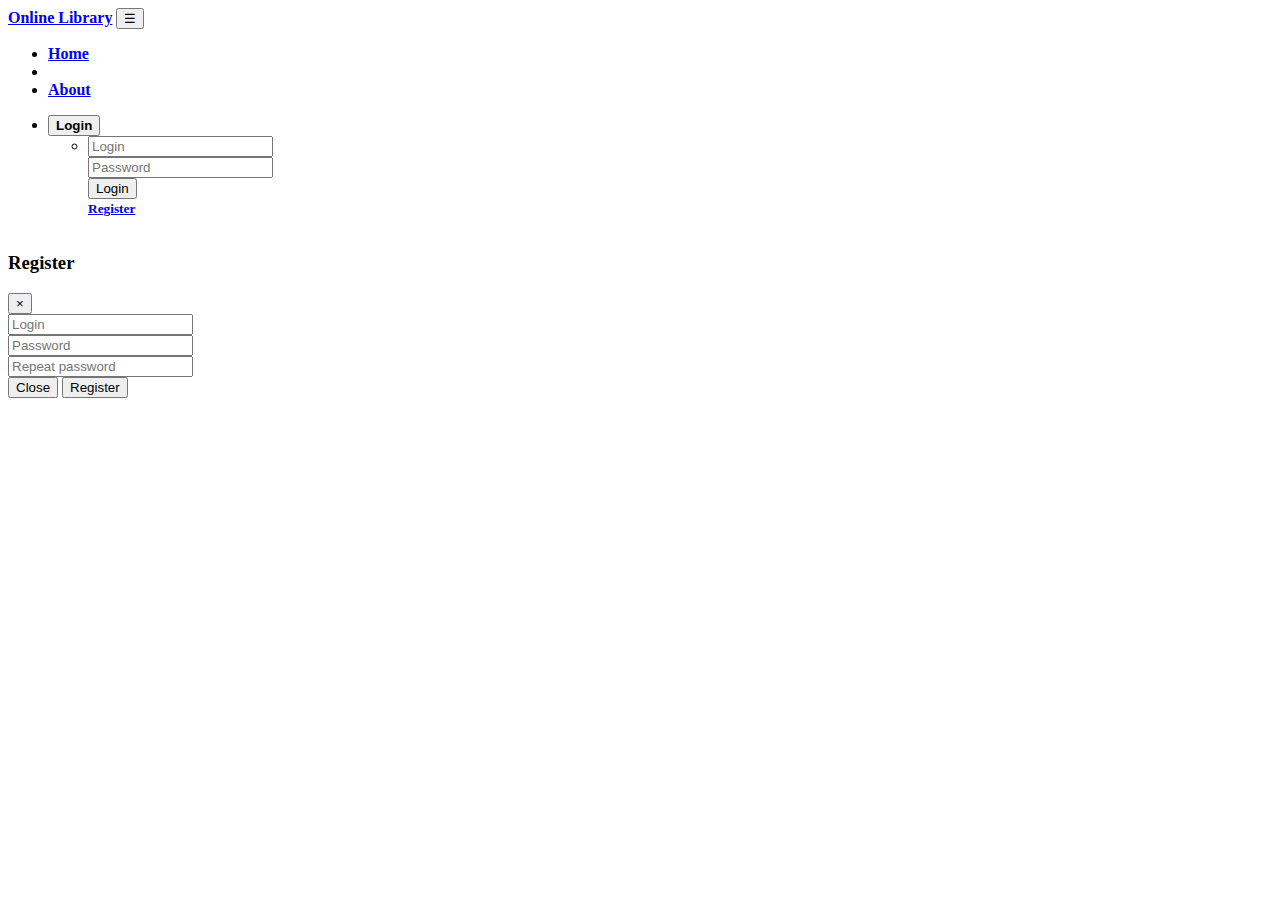
==== client/index.html @ 4fcbd122 "0.35" ====
<!DOCTYPE html>
<html>

<head>
  <meta http-equiv="Content-Type" content="text/html; charset=UTF-8">
  <link rel="stylesheet" href="/css/bootstrap4.min.css">
  <!-- <link rel="stylesheet" href="/css/fontawesome.min.css"> -->
  <link rel="stylesheet" href="https://use.fontawesome.com/releases/v5.5.0/css/all.css" integrity="sha384-B4dIYHKNBt8Bc12p+WXckhzcICo0wtJAoU8YZTY5qE0Id1GSseTk6S+L3BlXeVIU"
    crossorigin="anonymous">
  <link href="https://fonts.googleapis.com/css?family=Roboto" rel="stylesheet">
  <link href="/css/styles.css" rel="stylesheet">

</head>

<body aria-busy="true">

  <nav class="navbar navbar-expand-lg navbar-light fixed-top navbar-toggleable-sm" id="shownav" role="navigation" style="margin-bottom : 35px; font-weight: bolder;">
    <div class="container">
      <a class="navbar-brand" href="/index.html">Online Library</a>
      <button class="navbar-toggler float-right hidden-md-up" type="button" data-toggle="collapse" data-target="#exCollapsingNavbar">☰
      </button>
      <div class="collapse navbar-collapse" id="exCollapsingNavbar">
        <ul class="nav navbar-nav">
          <li class="nav-item"><a href="/index.html" class="nav-link">Home</a></li>
          <li class="nav-item"><a href="#" class="nav-link" id="ordersLink">Orders</a></li>
          <li class="nav-item"><a href="/about.html" class="nav-link">About</a></li>
        </ul>
        <ul class="nav navbar-nav flex-row justify-content-between ml-auto">
          <li class="nav-item order-2 order-md-1" id="logOutButton">
            <button type="button" class="btn btn-primary btn-block" style="font-weight: bolder">Log out</button>
          </li>
          <li class="dropdown order-1" id="showLoginDropdown">
            <button type="button" id="dropdownMenu1" data-toggle="dropdown" class="btn btn-outline-secondary dropdown-toggle"
              style="font-weight: bolder">Login
              <span class="caret"></span></button>
            <ul class="dropdown-menu dropdown-menu-right mt-2" aria-labelledby="dropdownMenu1">
              <li class="px-3 py-2">
                <form class="form" role="form" id="signInForm">
                  <div class="form-group">
                    <input id="loginInput" placeholder="Login" class="form-control form-control-sm" type="text"
                      required="">
                  </div>
                  <div class="form-group">
                    <input id="passwordInput" placeholder="Password" class="form-control form-control-sm" type="password"
                      required="">
                  </div>
                  <div class="form-group">
                    <button type="submit" class="btn btn-primary btn-block">Login</button>
                  </div>
                  <div class="form-group text-center">
                    <small><a href="#" data-toggle="modal" data-target="#modalPassword">Register</a></small>
                  </div>
                </form>
              </li>
            </ul>
          </li>
        </ul>
      </div>
    </div>
  </nav>

  <div id="modalPassword" class="modal fade" tabindex="-1" role="dialog" aria-labelledby="myModalLabel" aria-hidden="true">
    <div class="modal-dialog">
      <div class="modal-content">
        <div class="modal-header">
          <h3>Register</h3>
          <button type="button" class="close font-weight-light" data-dismiss="modal" aria-hidden="true">×</button>
        </div>
        <div class="modal-body">
          <form class="form" role="form" id="signUpForm">
            <div class="form-group">
              <input id="loginInputReg" placeholder="Login" class="form-control form-control-sm" type="text" required="">
            </div>
            <div class="form-group">
              <input id="passwordInputReg" placeholder="Password" class="form-control form-control-sm" type="password"
                required="">
            </div>
            <div class="form-group">
              <input id="passwordInputAgain" placeholder="Repeat password" class="form-control form-control-sm" type="password"
                required="">
            </div>
            <div class="modal-footer">
              <button class="btn" data-dismiss="modal" aria-hidden="true">Close</button>
              <button type="submit" class="btn btn-primary">Register</button>
            </div>
          </form>
        </div>

      </div>
    </div>
  </div>

  <div class="container-fluid mt-3">
    <div style="margin-top: 60px;" id="books">
      <div class="card-deck">
      </div>
    </div>
  </div>


  <script src="js/jquery-3.3.1.min.js"></script>
  <script src="js/bootstrap4.min.js"></script>
  <script src="js/fontawesome.min.js"></script>
  <script src="js/global.js"></script>


  <script>
    $(window).scroll(function () {
      if ($(window).scrollTop() >= 50) {
        $('.navbar').css('background', 'rgba(183, 244, 247, 0.9)');
        $(".navbar").hover(function () {
          $(".navbar").addClass("dropdown:hover")
        });
      } else {
        $('.navbar').css('background', 'transparent');
      }
    });

    $(document).ready(function () {
      loadBook();
      let token = window.localStorage.getItem('auth_token');
      if (token) {
        $('#showLoginDropdown').attr("hidden", "true");
        $('#logOutButton').attr("display", "block");
        $('#ordersLink').attr("display", "block");
      } else {
        $('#ordersLink').attr("hidden", "false");
        $('#logOutButton').attr("hidden", "false");
      }
      $.ajaxSetup({
        headers: {
          'Authorization': 'Bearer ' + token
        }
      })

      $('#signInForm').submit(function (e) {
        e.preventDefault();
        signin();
      });

      $('#signUpForm').submit(function (e) {
        e.preventDefault();
        signup();
      });

      $('#logOutButton').on('click', function (e) {
        logout();
      })

    });

    function signin() {
      let user = {
        login: $('#loginInput').val(),
        password: $('#passwordInput').val()
      }
      console.log(user);

      $.ajax({
        url: serverURL + 'users/signin', // http://localhost:8080
        method: 'POST',
        data: JSON.stringify(user),
        contentType: 'application/json',
        complete: function (data) {
          if (data.status == 200) {
            console.log(data);
            window.localStorage.setItem('auth_token', data.responseJSON.token);
            $(location).attr('href', 'index.html')
          }
        }
      })

    }

    function signup() {
      if ($('#passwordInputReg').val() == $('#passwordInputAgain').val()) {
        let reguser = {
          login: $('#loginInputReg').val(),
          password: $('#passwordInputReg').val()
        }
        console.log(reguser);

        $.ajax({
          url: serverURL + 'users/signup',
          method: 'POST',
          data: JSON.stringify(reguser),
          contentType: 'application/json',
          complete: function (data) {
            if (data.status == 201) {
              alert('User created');
            }
          }
        })

      } else {
        alert('Wrong password')
      }
    }
  </script>

</body>

</html>
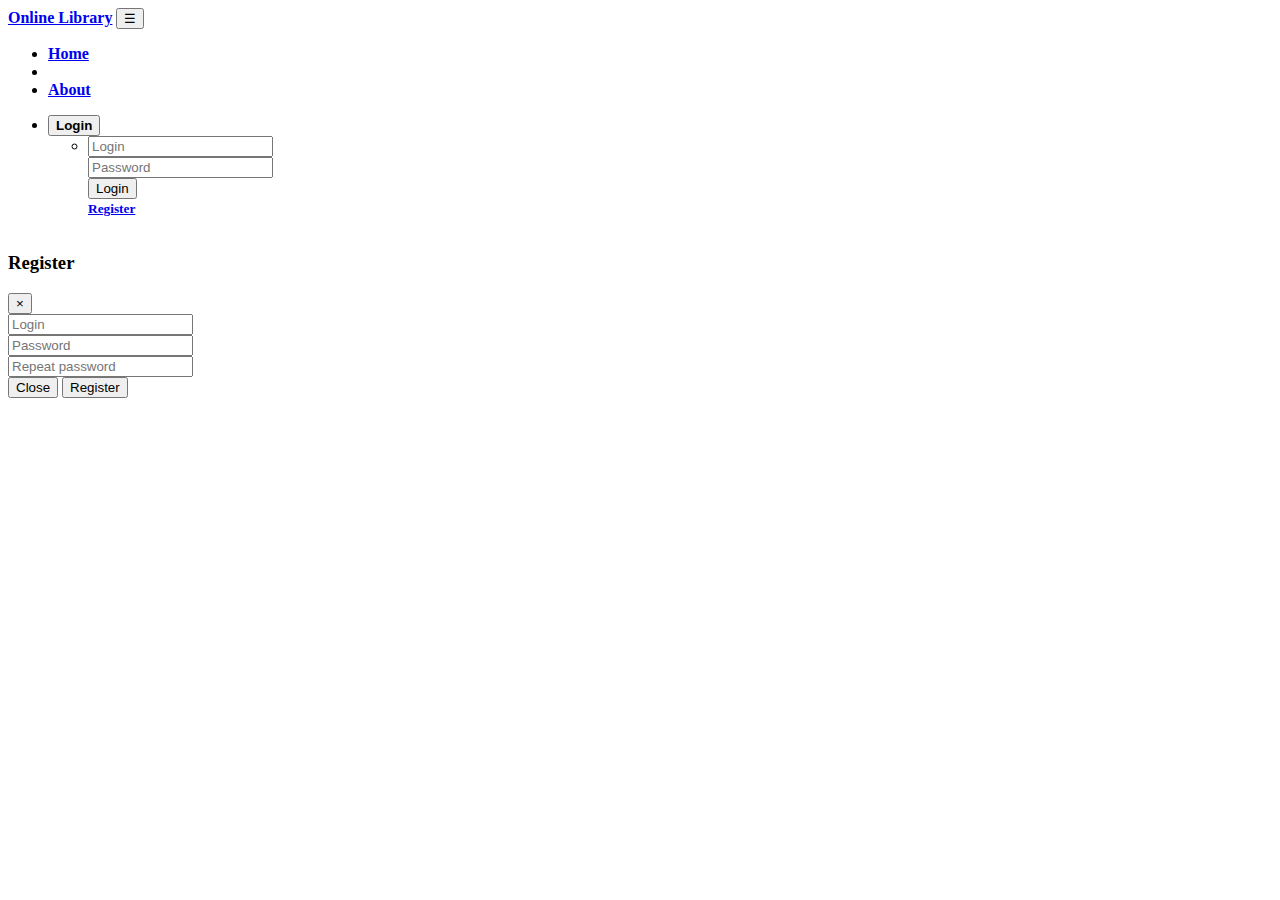
==== commit 256c703b: "0.36" ====
--- a/client/index.html
+++ b/client/index.html
@@ -188,6 +188,7 @@
           complete: function (data) {
             if (data.status == 201) {
               alert('User created');
+              $(location).attr('href', 'index.html')
             }
           }
         })
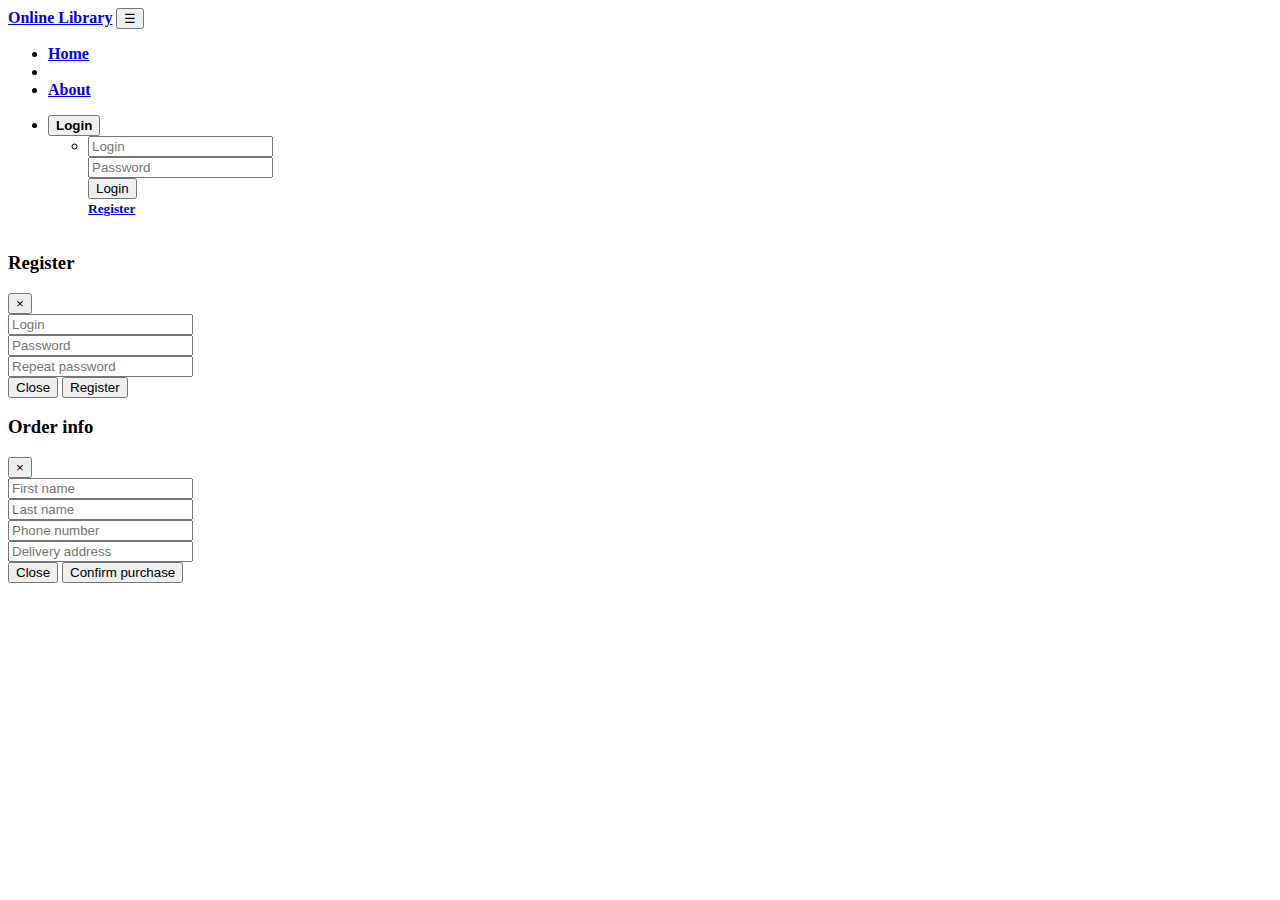
==== commit b4a1d4f9: "0.38" ====
--- a/client/index.html
+++ b/client/index.html
@@ -90,9 +90,46 @@
     </div>
   </div>
 
+  <div id="orderInfo" class="modal fade" tabindex="-1" role="dialog" aria-labelledby="myModalLabel" aria-hidden="true">
+    <div class="modal-dialog">
+      <div class="modal-content">
+        <div class="modal-header">
+          <h3>Order info</h3>
+          <button type="button" class="close font-weight-light" data-dismiss="modal" aria-hidden="true">×</button>
+        </div>
+        <div class="modal-body">
+          <form class="form" role="form" id="orderForm">
+            <div class="form-group">
+              <input id="firstNameInput" placeholder="First name" class="form-control form-control-sm" type="text"
+                required="">
+            </div>
+            <div class="form-group">
+              <input id="lastNameInput" placeholder="Last name" class="form-control form-control-sm" type="text"
+                required="">
+            </div>
+            <div class="form-group">
+              <input id="phoneNumberInput" placeholder="Phone number" class="form-control form-control-sm" type="tel"
+                required="">
+            </div>
+            <div class="form-group">
+              <input id="deliverPlaceInput" placeholder="Delivery address" class="form-control form-control-sm" type="text"
+                required="">
+            </div>
+            <div class="modal-footer">
+              <button class="btn" data-dismiss="modal" aria-hidden="true">Close</button>
+              <button type="submit" class="btn btn-primary">Confirm purchase</button>
+            </div>
+          </form>
+        </div>
+
+      </div>
+    </div>
+  </div>
+
   <div class="container-fluid mt-3">
     <div style="margin-top: 60px;" id="books">
       <div class="card-deck">
+
       </div>
     </div>
   </div>
@@ -120,6 +157,7 @@
       loadBook();
       let token = window.localStorage.getItem('auth_token');
       if (token) {
+        userLoginParsed = getLoginFromJwt(token);
         $('#showLoginDropdown').attr("hidden", "true");
         $('#logOutButton').attr("display", "block");
         $('#ordersLink').attr("display", "block");
@@ -127,11 +165,11 @@
         $('#ordersLink').attr("hidden", "false");
         $('#logOutButton').attr("hidden", "false");
       }
-      $.ajaxSetup({
-        headers: {
-          'Authorization': 'Bearer ' + token
-        }
-      })
+      // $.ajaxSetup({
+      //   headers: {
+      //     'Authorization': 'Bearer ' + token
+      //   }
+      // })
 
       $('#signInForm').submit(function (e) {
         e.preventDefault();
@@ -147,6 +185,17 @@
         logout();
       })
 
+      $('#orderForm button').on('click', function (e) {
+        e.preventDefault();
+        createOrder();
+      })
+
+      $(document).on('click', '#books > .card-deck a', function (e) {
+        let elementId = e.target.id;
+        let bookId = elementId.split('-')[1];
+        console.log(bookId);
+        globalBookId = bookId;
+      });
     });
 
     function signin() {
@@ -157,7 +206,7 @@
       console.log(user);
 
       $.ajax({
-        url: serverURL + 'users/signin', // http://localhost:8080
+        url: serverURL + 'auth/signin', // http://localhost:8080
         method: 'POST',
         data: JSON.stringify(user),
         contentType: 'application/json',
@@ -181,7 +230,7 @@
         console.log(reguser);
 
         $.ajax({
-          url: serverURL + 'users/signup',
+          url: serverURL + 'auth/signup',
           method: 'POST',
           data: JSON.stringify(reguser),
           contentType: 'application/json',
@@ -197,6 +246,35 @@
         alert('Wrong password')
       }
     }
+
+    function createOrder() {
+      let order = {
+        book: {
+          id: globalBookId
+        },
+        user: {
+          login: userLoginParsed
+        },
+        firstName: $('#firstNameInput').val(),
+        lastName: $('#lastNameInput').val(),
+        phoneNumber: $('#phoneNumberInput').val(),
+        deliveryAddress: $('#deliverPlaceInput').val()
+      }
+      console.log(order);
+
+      $.ajax({
+        url: serverURL + "order/",
+        method: 'POST',
+        contentType: 'application/json',
+        data: JSON.stringify(order),
+        complete: function (data) {
+          if (data.status == 201) {
+            alert('Order created');
+            //$(location).attr('href', 'index.html')
+          }
+        }
+      })
+    }
   </script>
 
 </body>
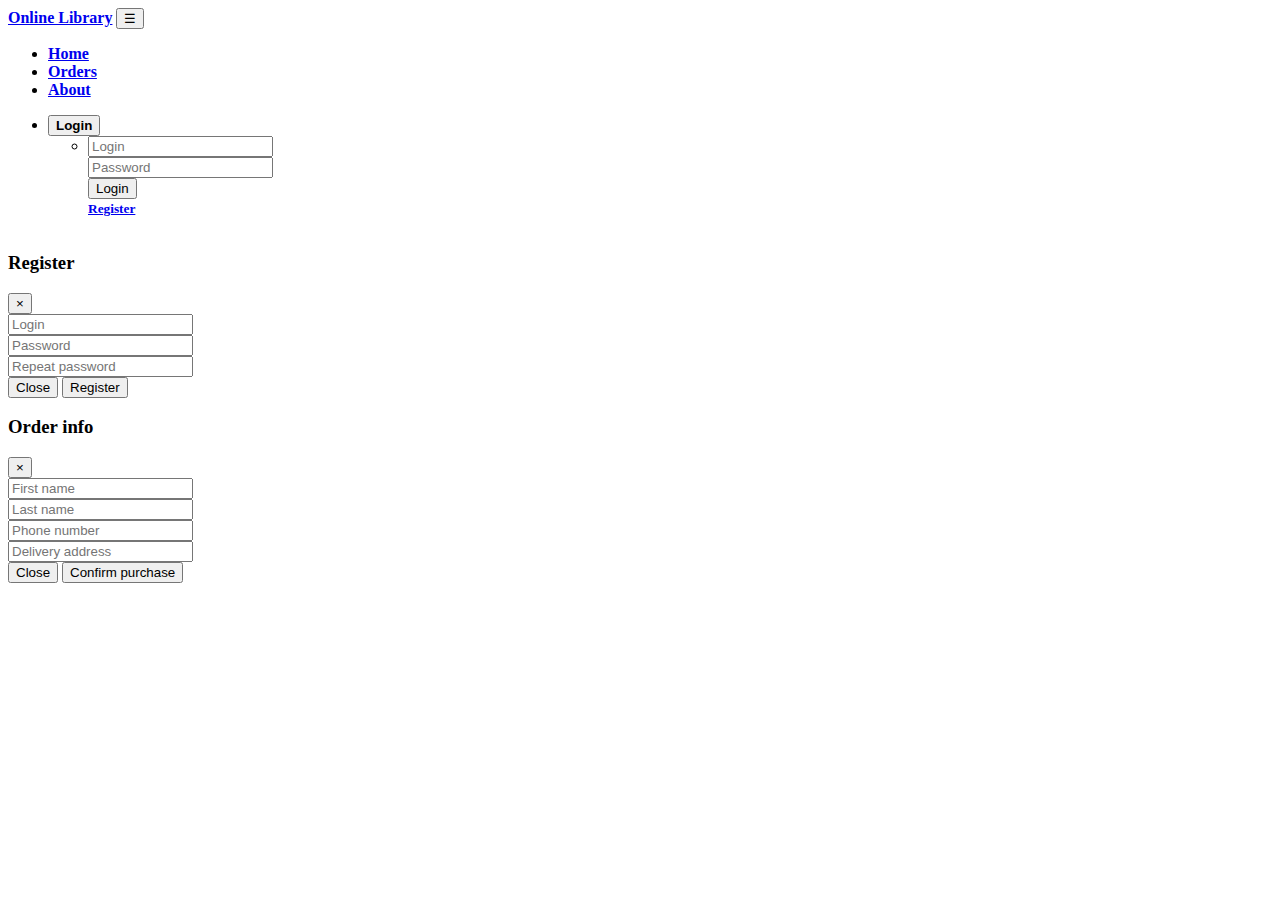
==== commit 15a84e76: "0.39" ====
--- a/client/index.html
+++ b/client/index.html
@@ -22,7 +22,7 @@
       <div class="collapse navbar-collapse" id="exCollapsingNavbar">
         <ul class="nav navbar-nav">
           <li class="nav-item"><a href="/index.html" class="nav-link">Home</a></li>
-          <li class="nav-item"><a href="#" class="nav-link" id="ordersLink">Orders</a></li>
+          <li class="nav-item"><a href="/orders.html" class="nav-link" id="ordersLink">Orders</a></li>
           <li class="nav-item"><a href="/about.html" class="nav-link">About</a></li>
         </ul>
         <ul class="nav navbar-nav flex-row justify-content-between ml-auto">
@@ -160,9 +160,7 @@
         userLoginParsed = getLoginFromJwt(token);
         $('#showLoginDropdown').attr("hidden", "true");
         $('#logOutButton').attr("display", "block");
-        $('#ordersLink').attr("display", "block");
       } else {
-        $('#ordersLink').attr("hidden", "false");
         $('#logOutButton').attr("hidden", "false");
       }
       // $.ajaxSetup({
@@ -270,6 +268,7 @@
         complete: function (data) {
           if (data.status == 201) {
             alert('Order created');
+            $(location).attr('href', 'index.html');
             //$(location).attr('href', 'index.html')
           }
         }
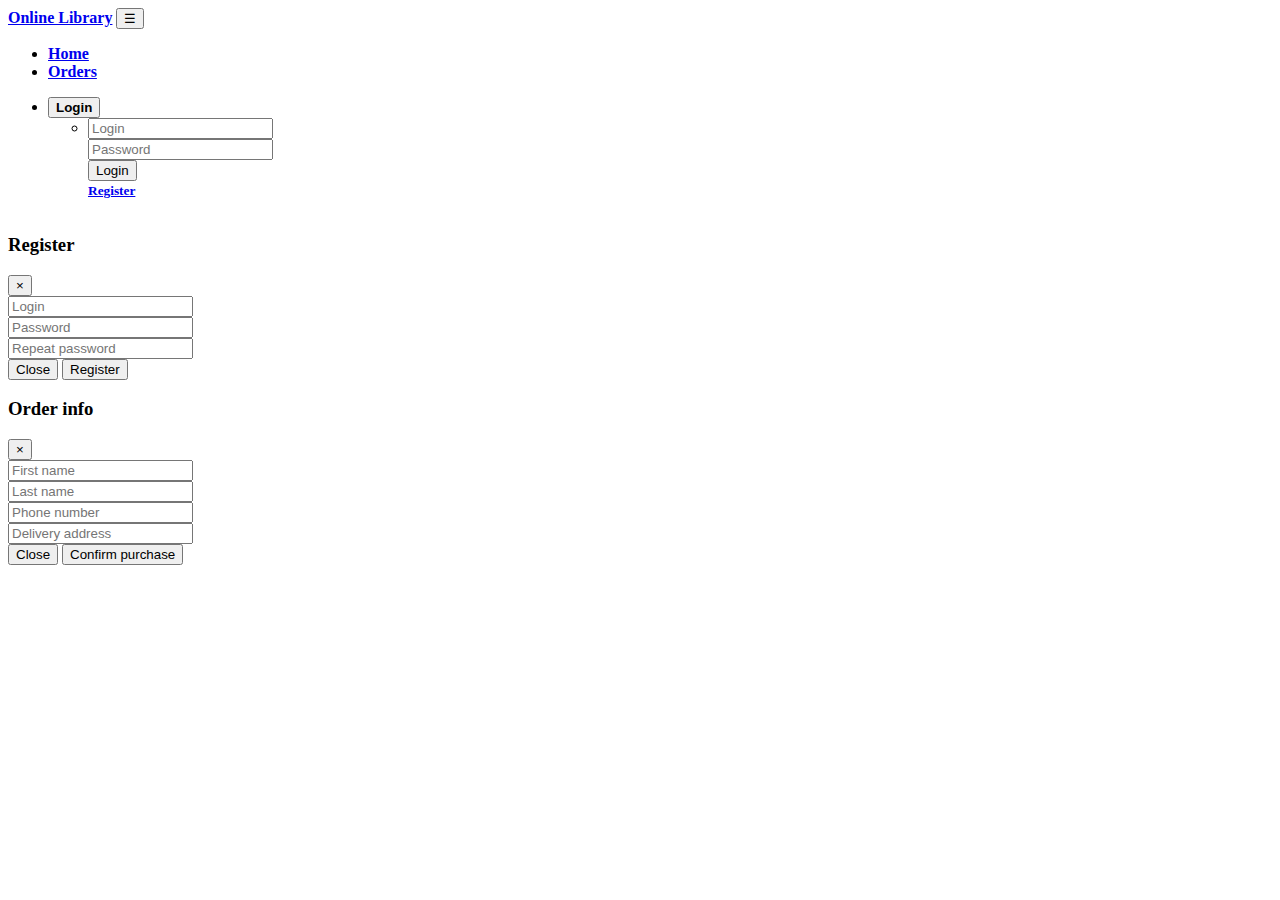
==== commit 9ea86532: "0.41" ====
--- a/client/index.html
+++ b/client/index.html
@@ -3,6 +3,7 @@
 
 <head>
   <meta http-equiv="Content-Type" content="text/html; charset=UTF-8">
+  <title>Online Library</title>
   <link rel="stylesheet" href="/css/bootstrap4.min.css">
   <!-- <link rel="stylesheet" href="/css/fontawesome.min.css"> -->
   <link rel="stylesheet" href="https://use.fontawesome.com/releases/v5.5.0/css/all.css" integrity="sha384-B4dIYHKNBt8Bc12p+WXckhzcICo0wtJAoU8YZTY5qE0Id1GSseTk6S+L3BlXeVIU"
@@ -23,7 +24,6 @@
         <ul class="nav navbar-nav">
           <li class="nav-item"><a href="/index.html" class="nav-link">Home</a></li>
           <li class="nav-item"><a href="/orders.html" class="nav-link" id="ordersLink">Orders</a></li>
-          <li class="nav-item"><a href="/about.html" class="nav-link">About</a></li>
         </ul>
         <ul class="nav navbar-nav flex-row justify-content-between ml-auto">
           <li class="nav-item order-2 order-md-1" id="logOutButton">
@@ -125,11 +125,12 @@
       </div>
     </div>
   </div>
-
-  <div class="container-fluid mt-3">
-    <div style="margin-top: 60px;" id="books">
-      <div class="card-deck">
-
+  <div style="margin: 35px;border-radius:15px;background-color: hsl(195, 100%, 60%,0.4);">
+    <div class="container-fluid">
+      <div style="margin-top: 60px;" id="books">
+        <div class="card-deck">
+          
+        </div>
       </div>
     </div>
   </div>
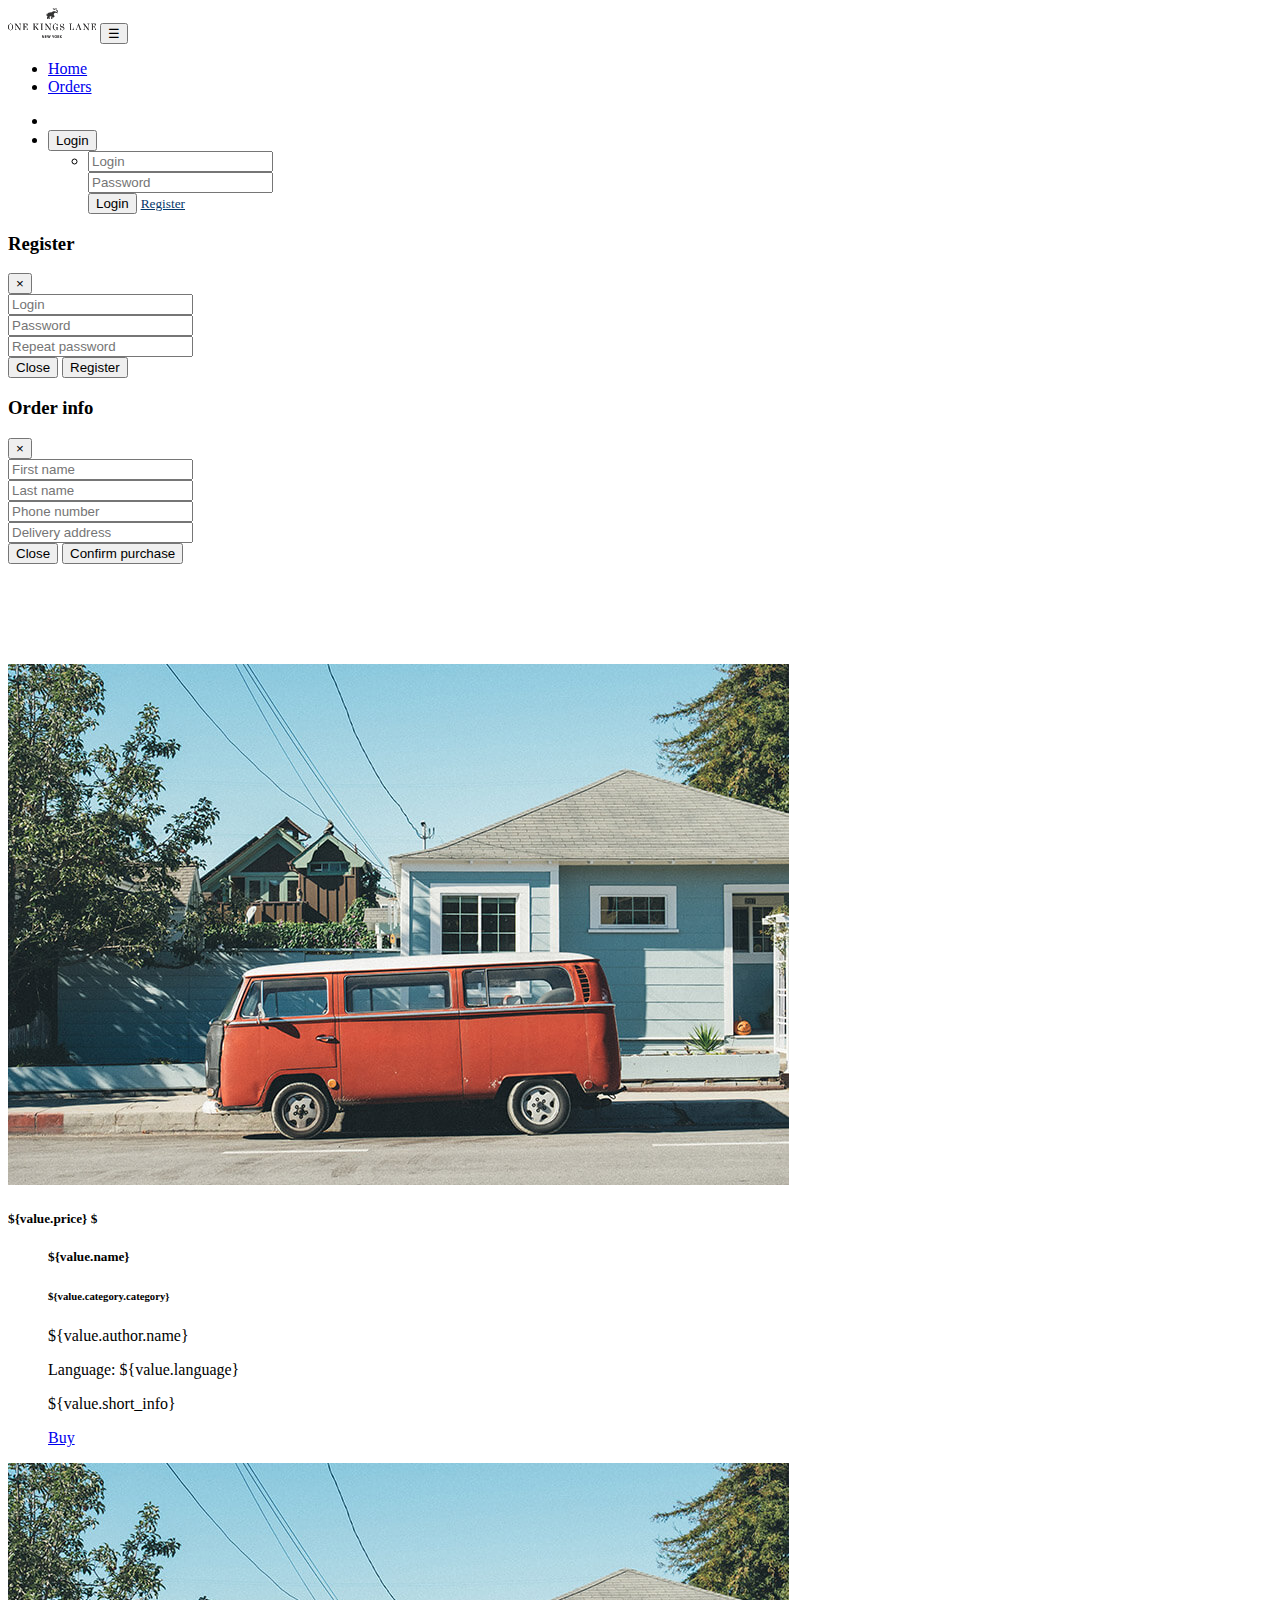
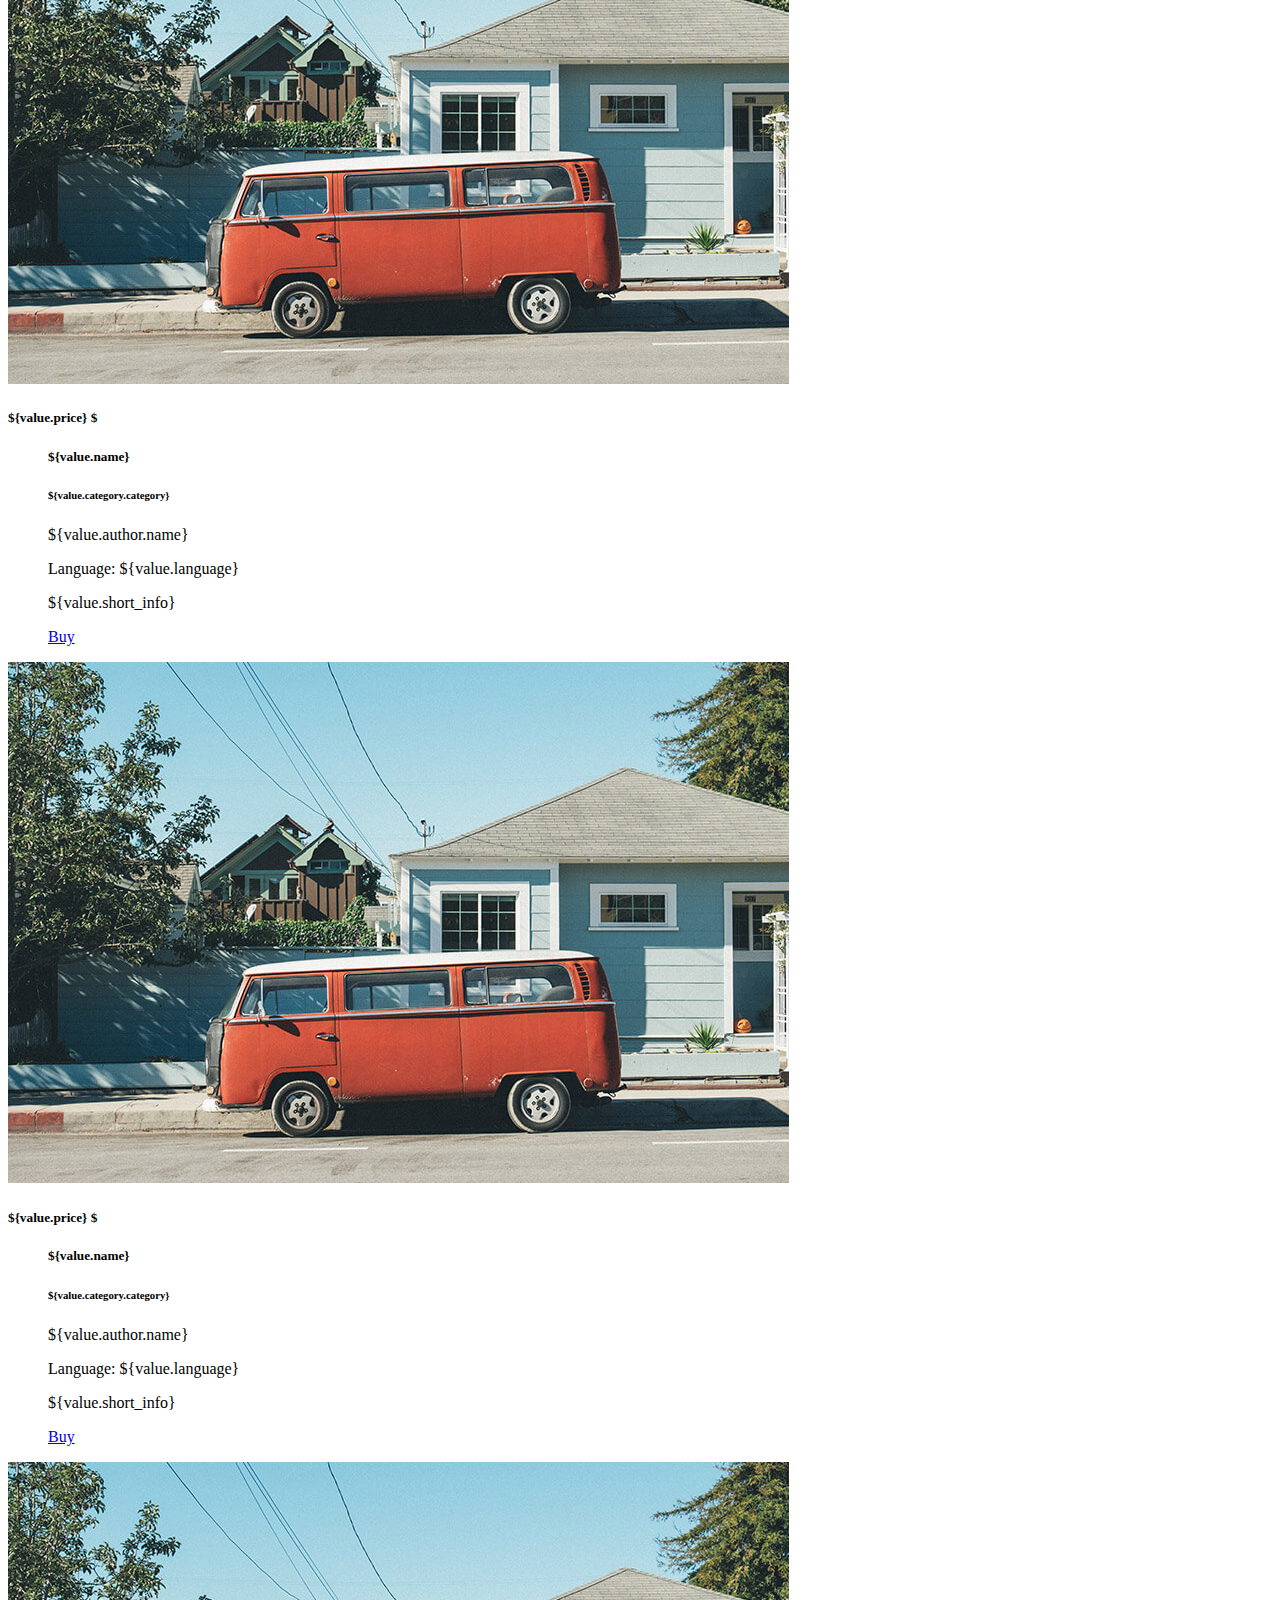
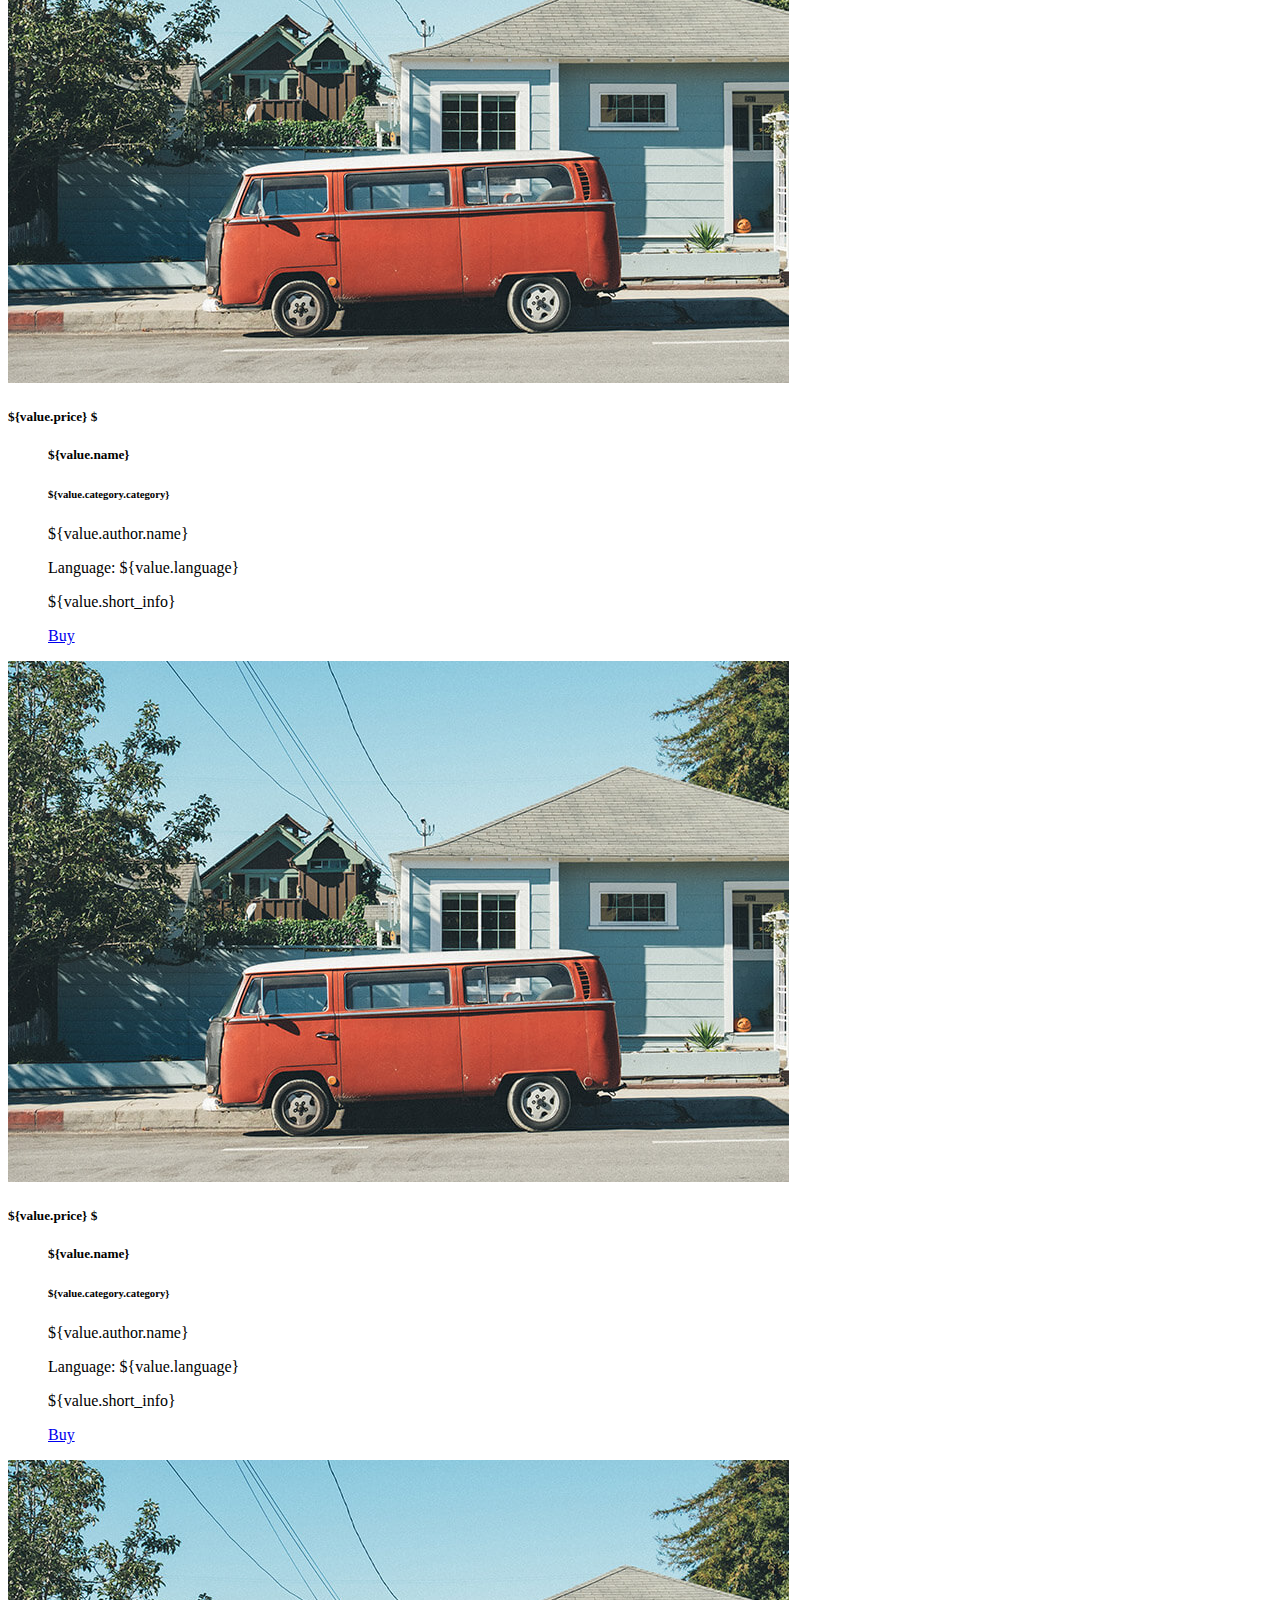
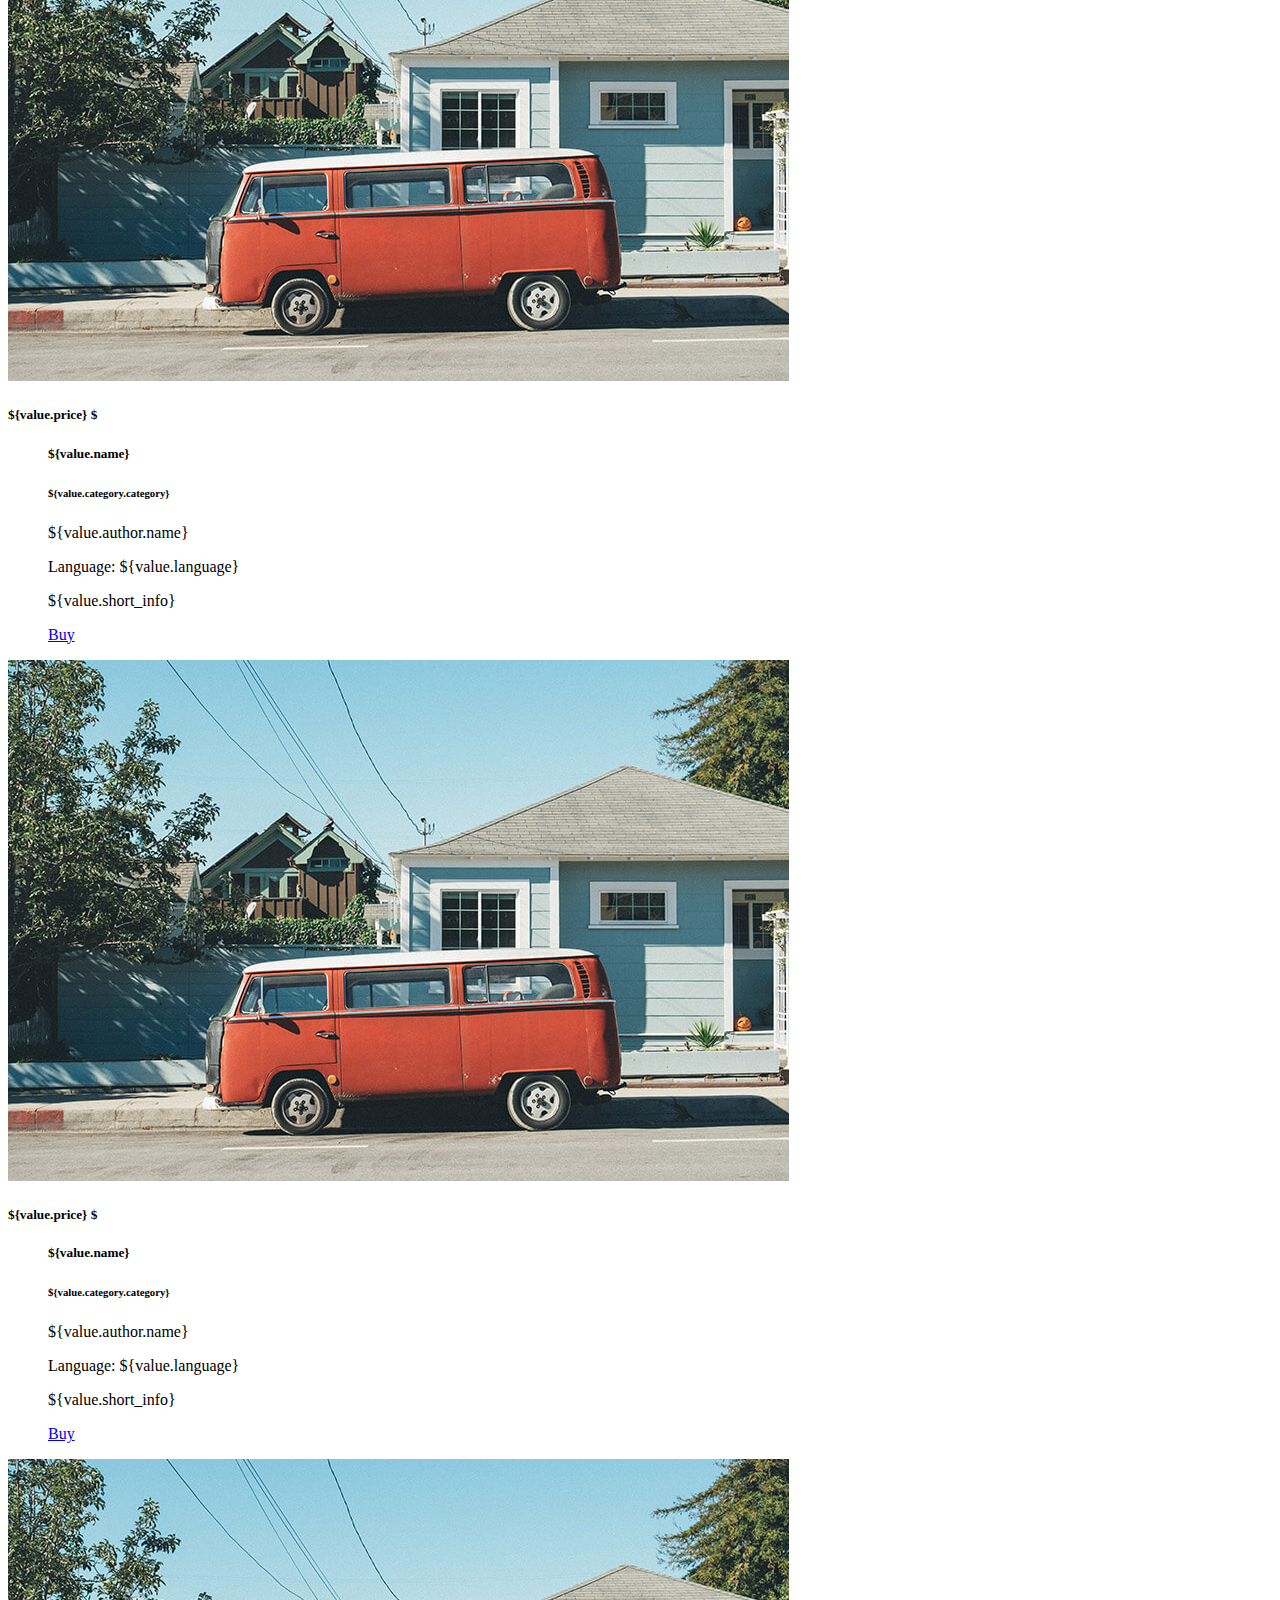
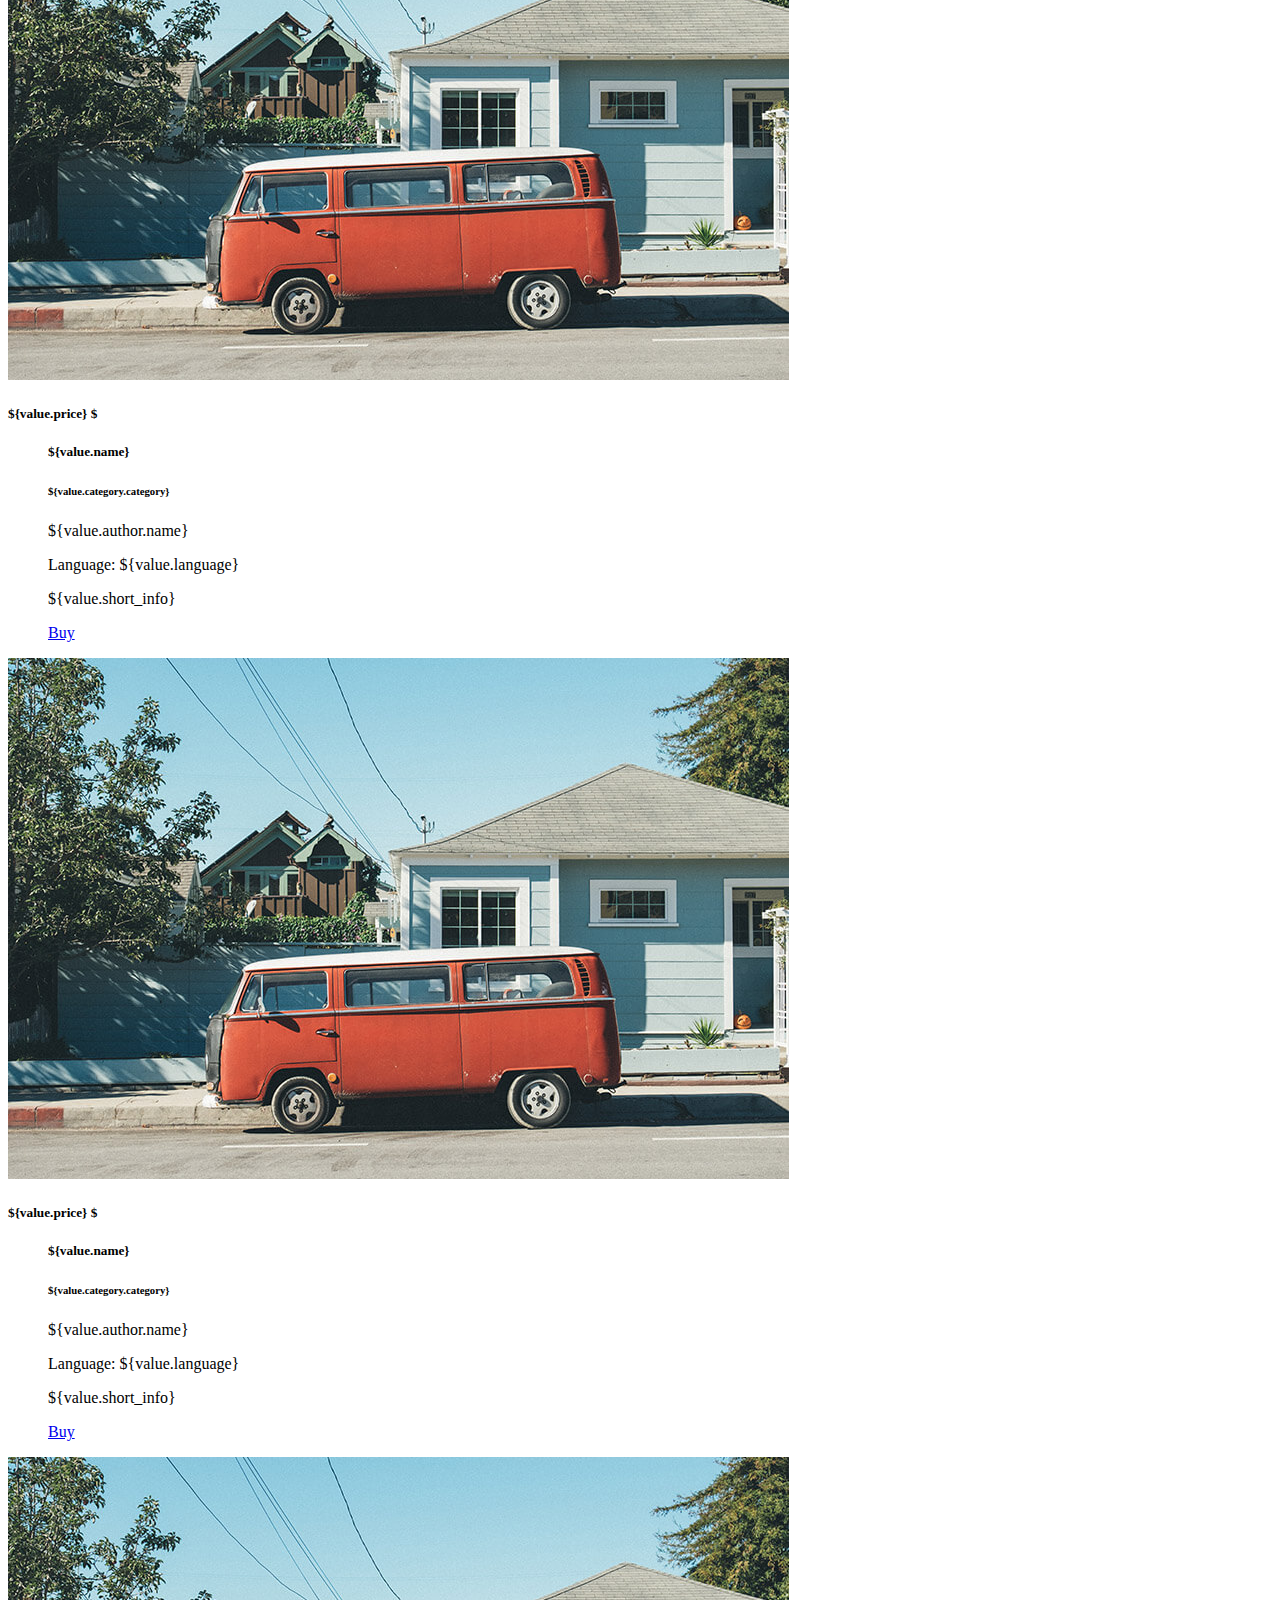
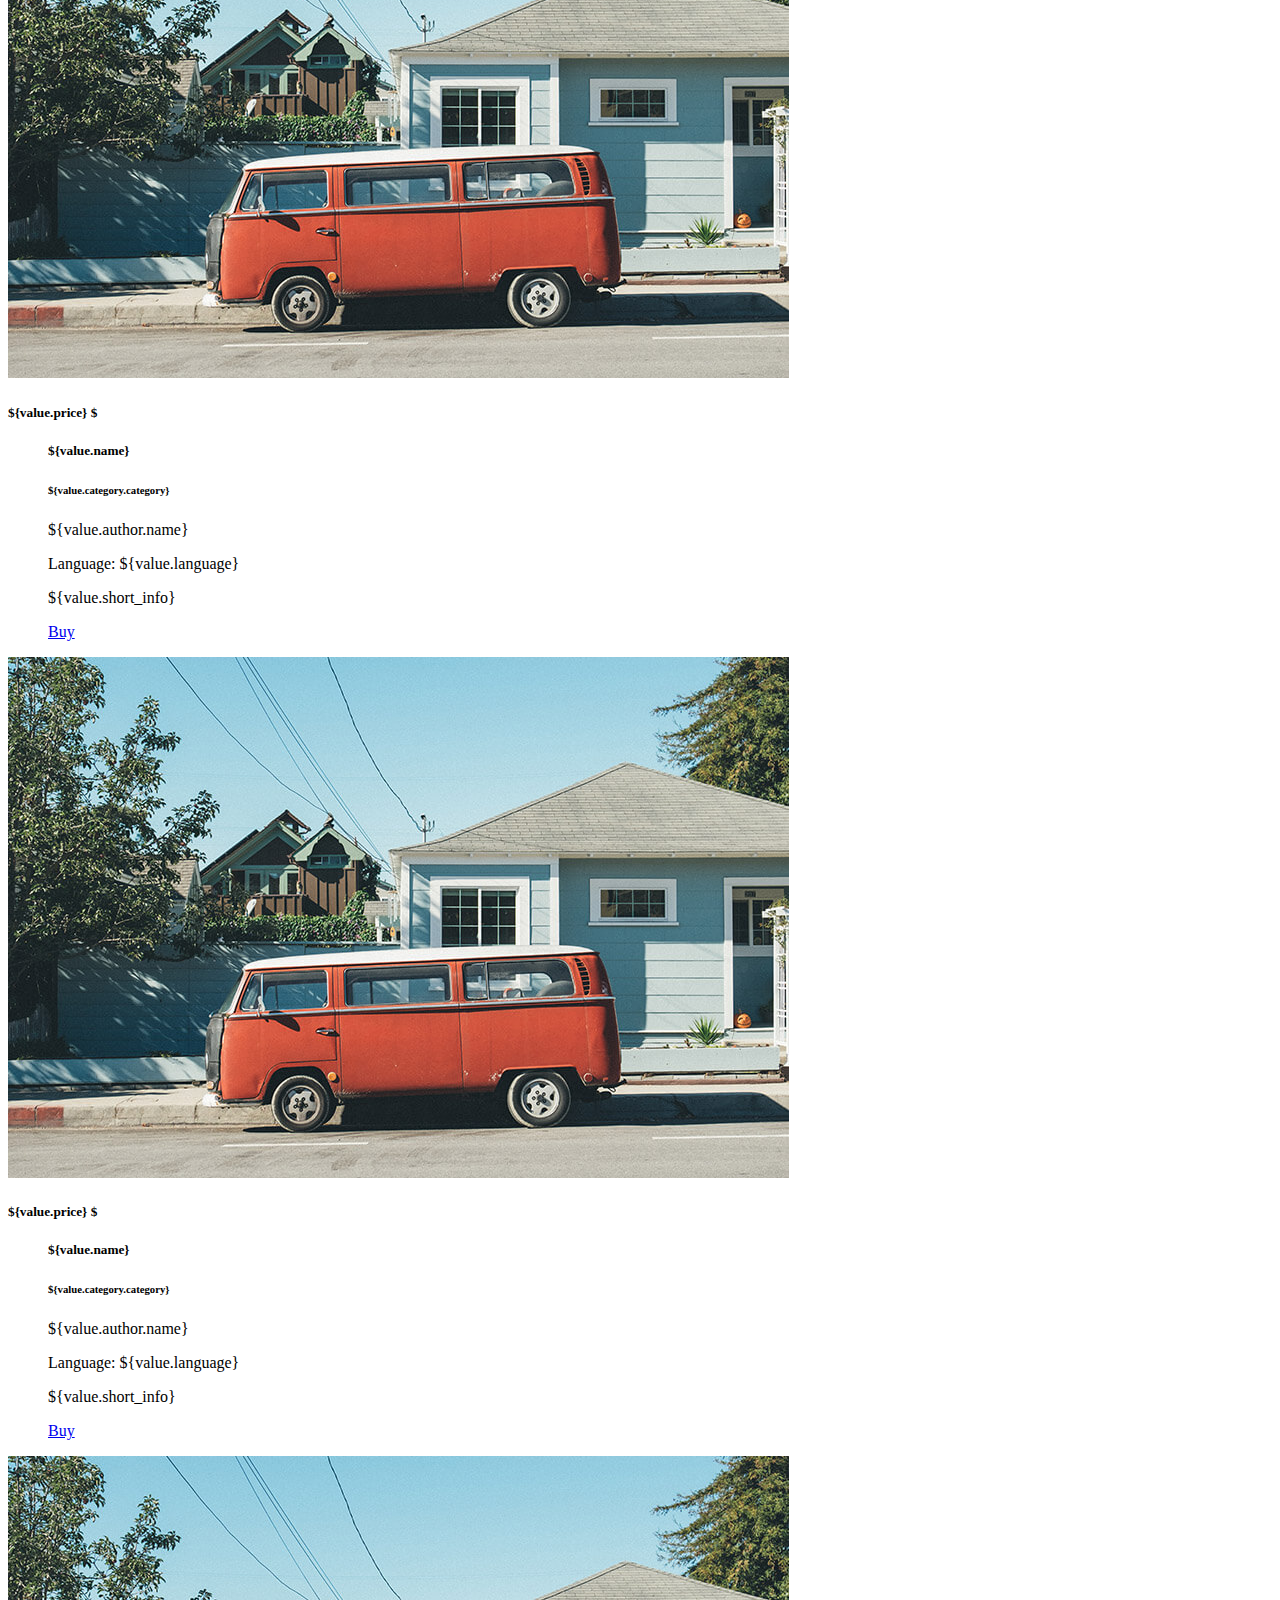
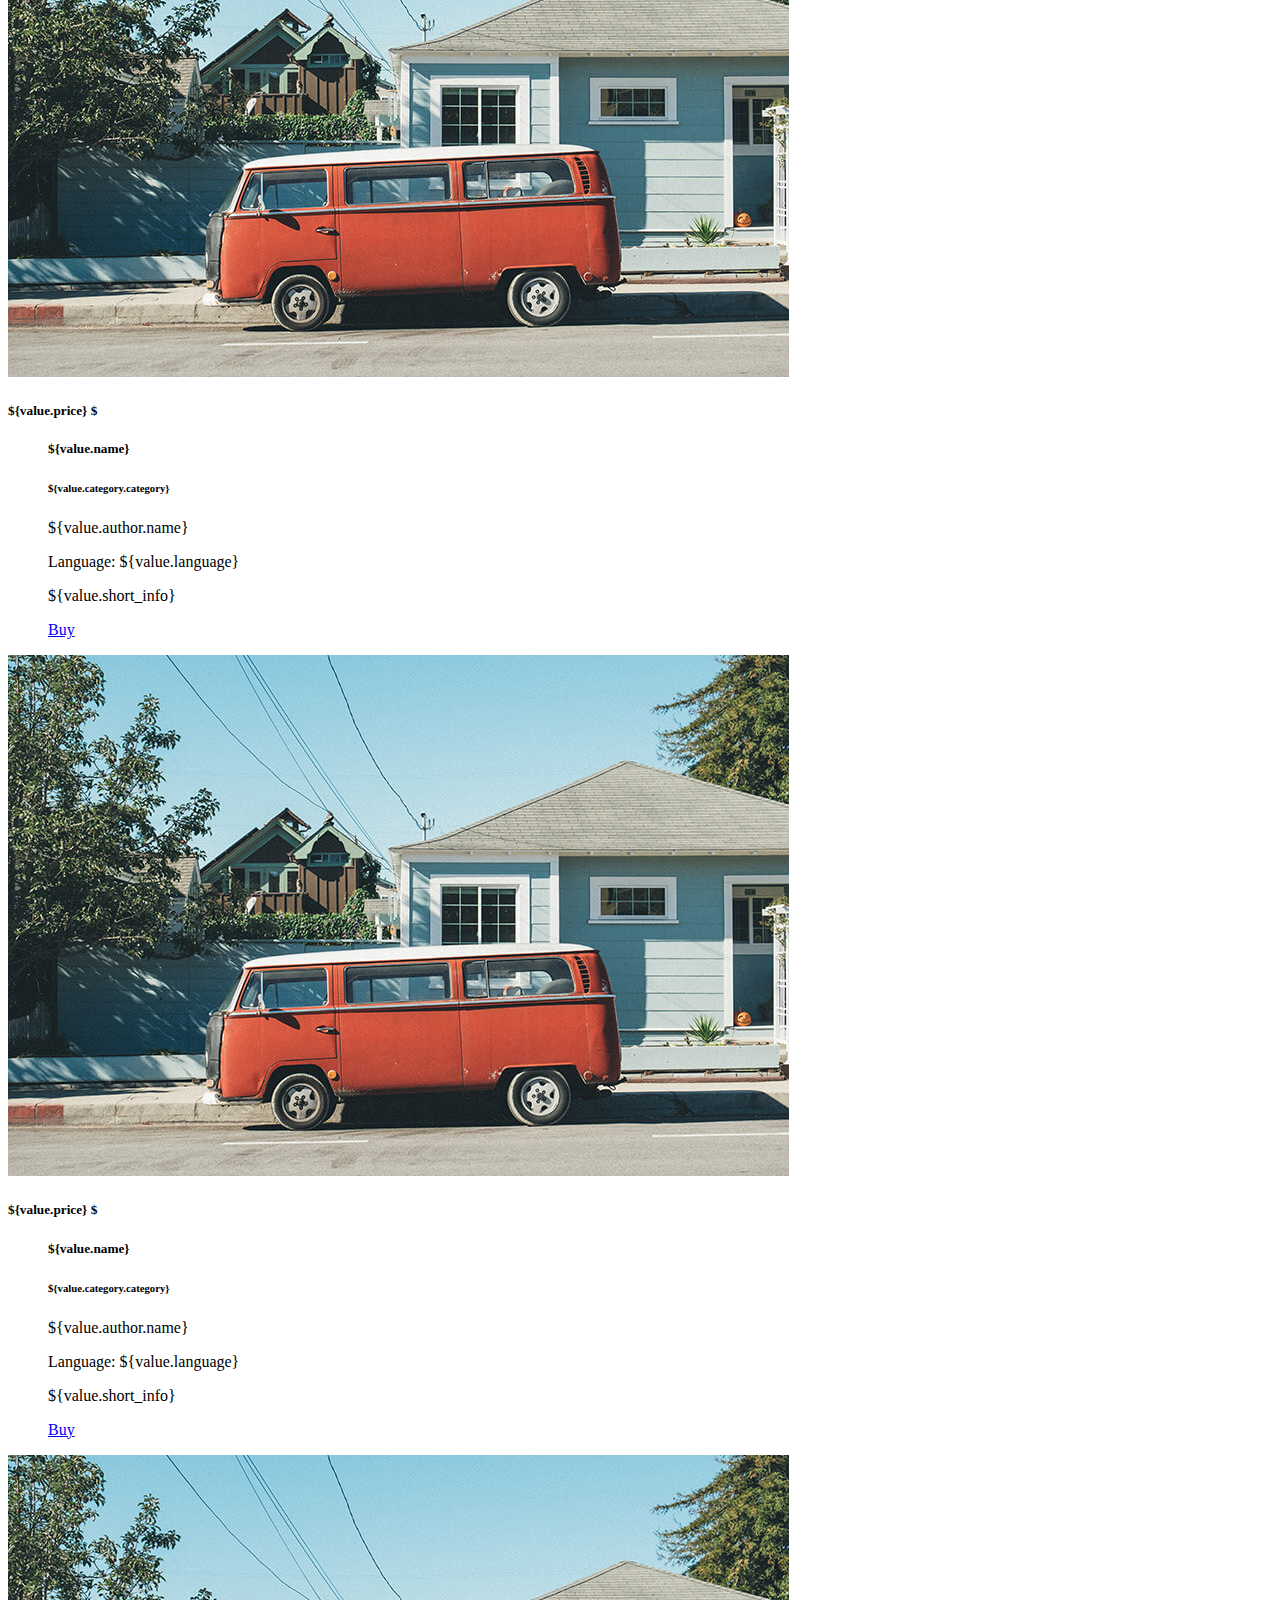
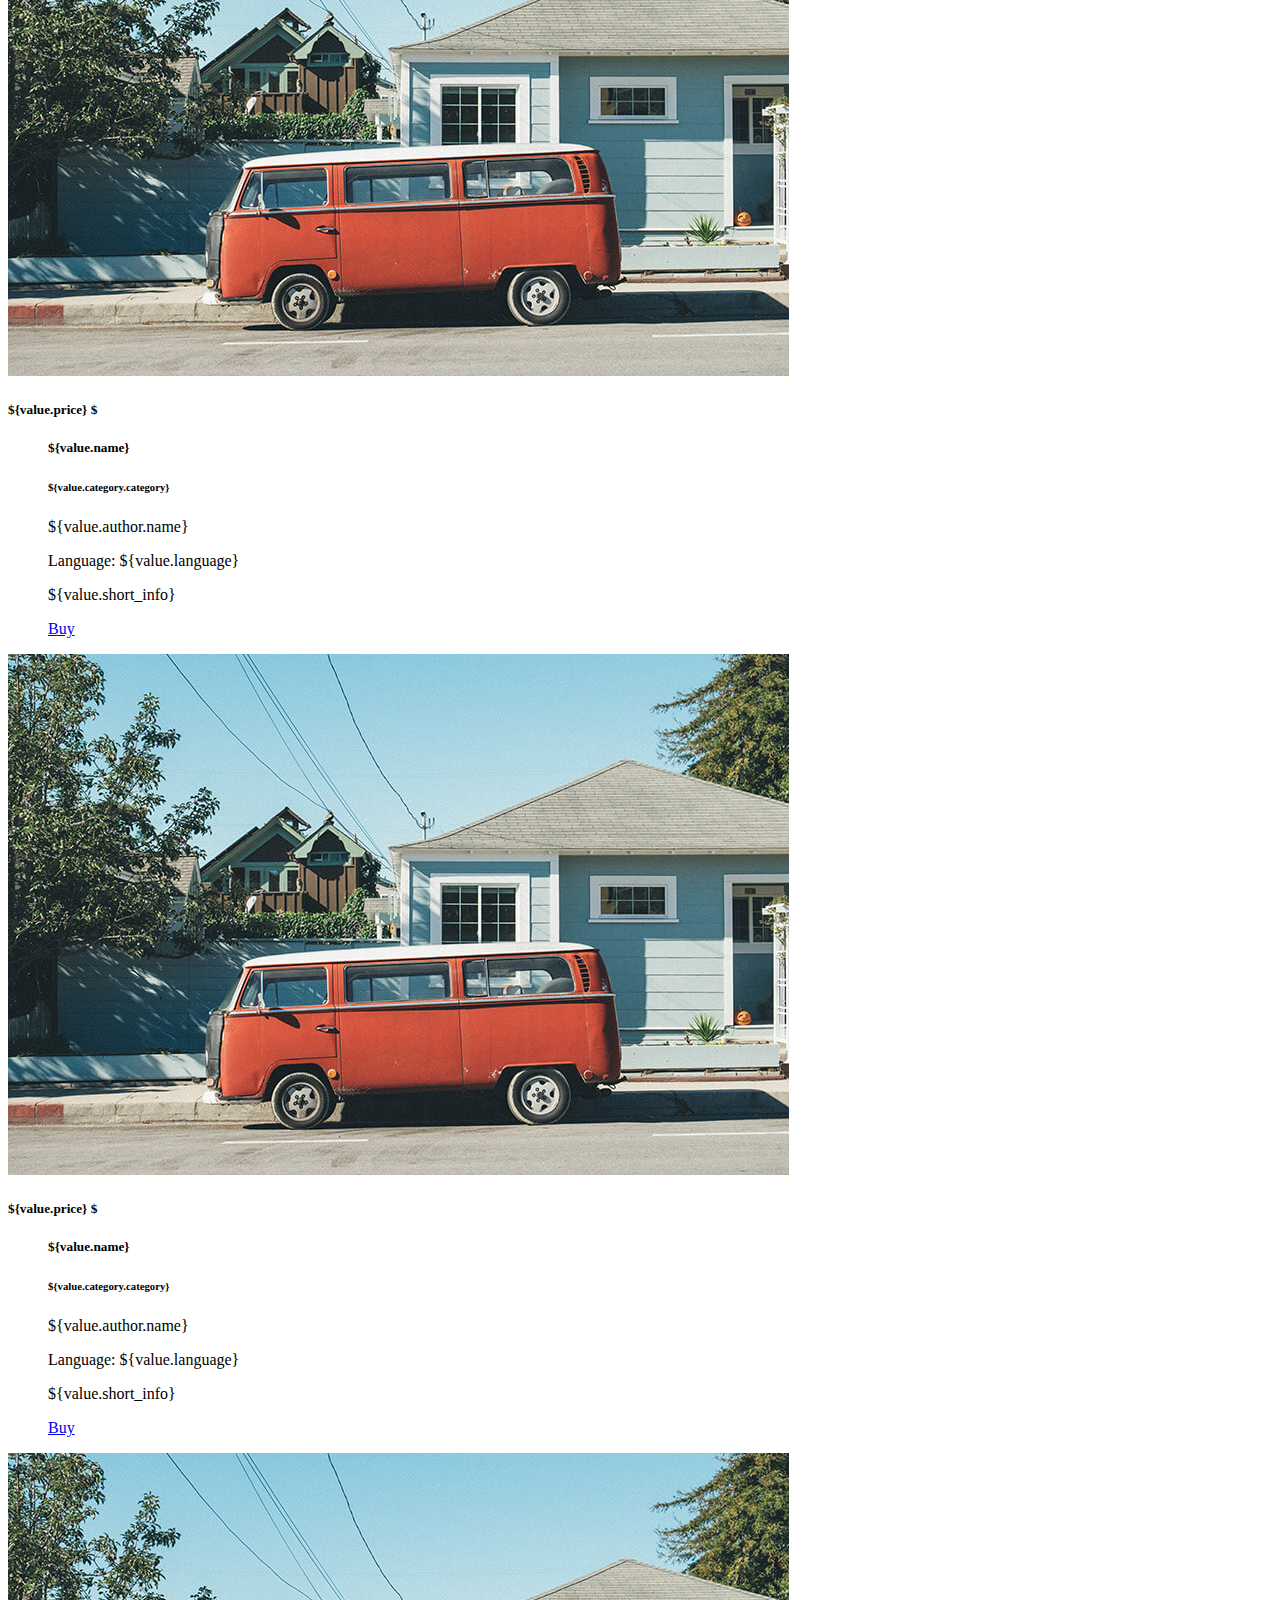
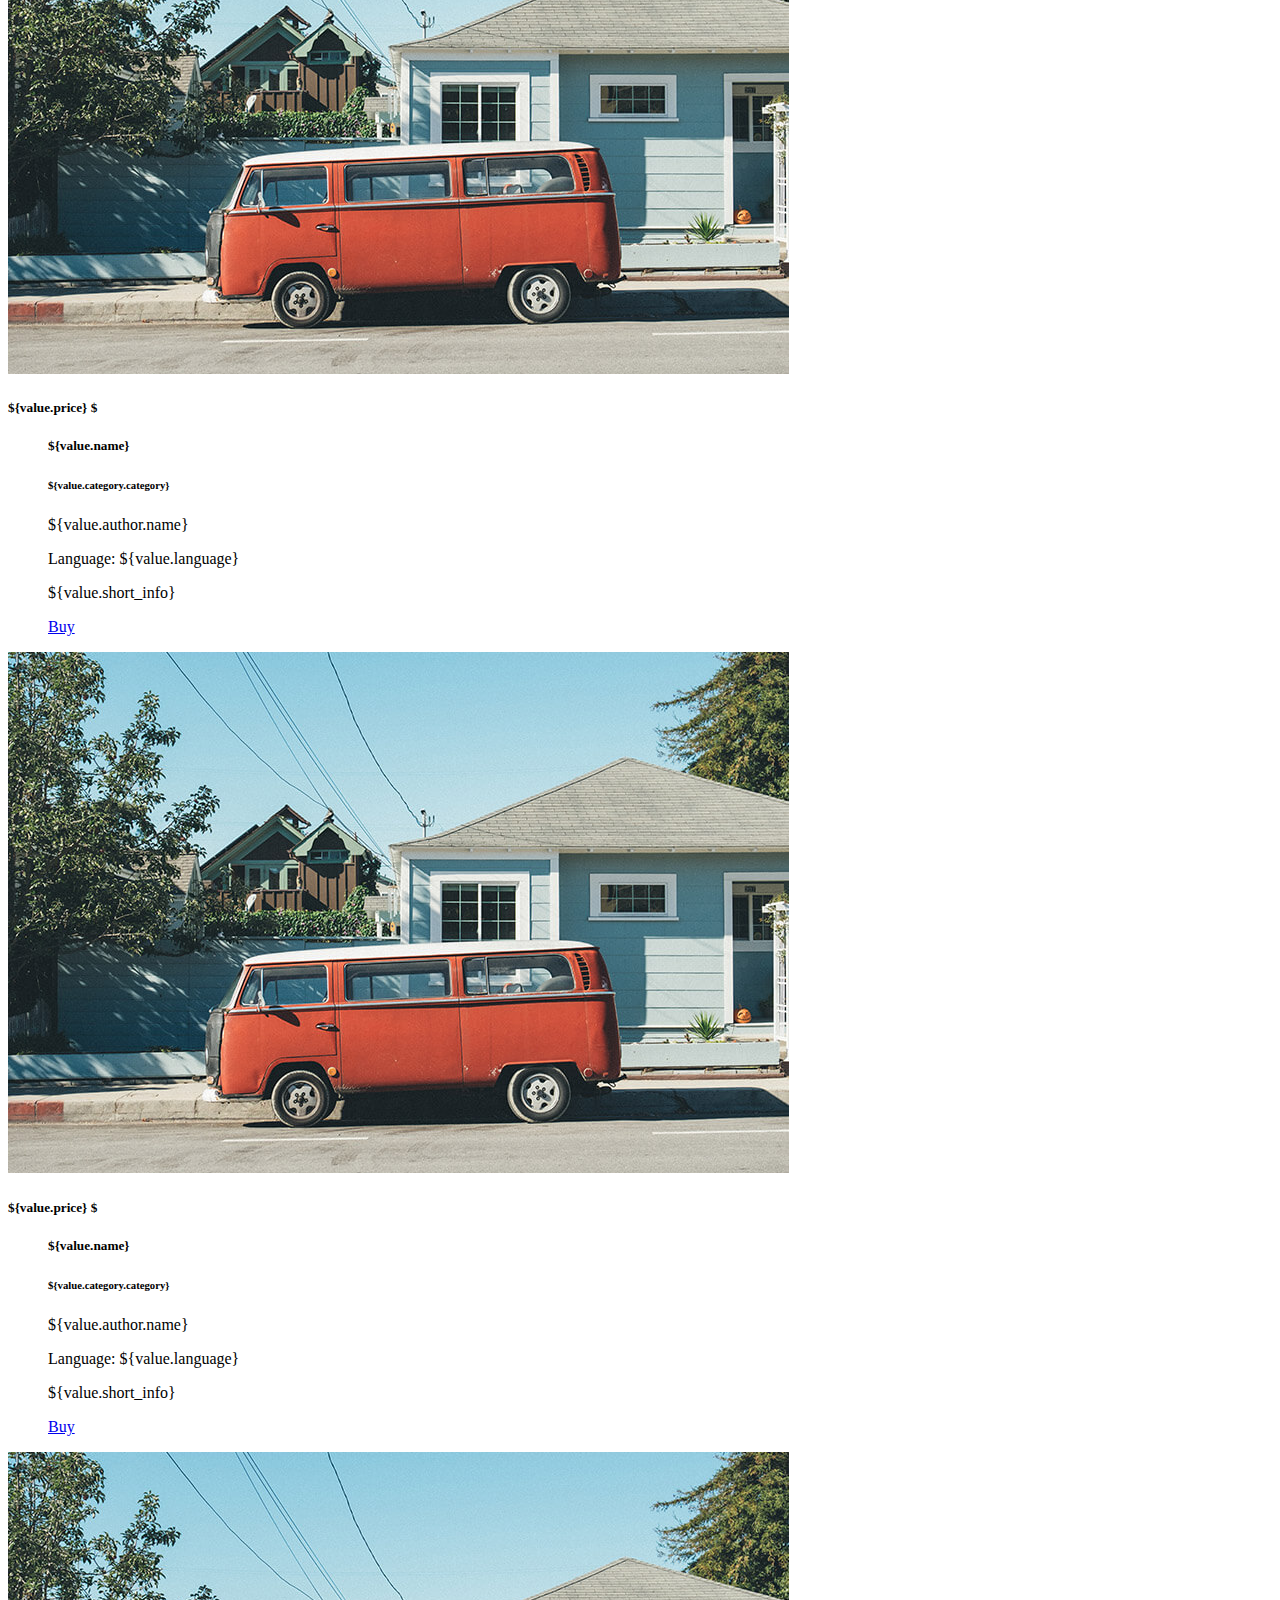
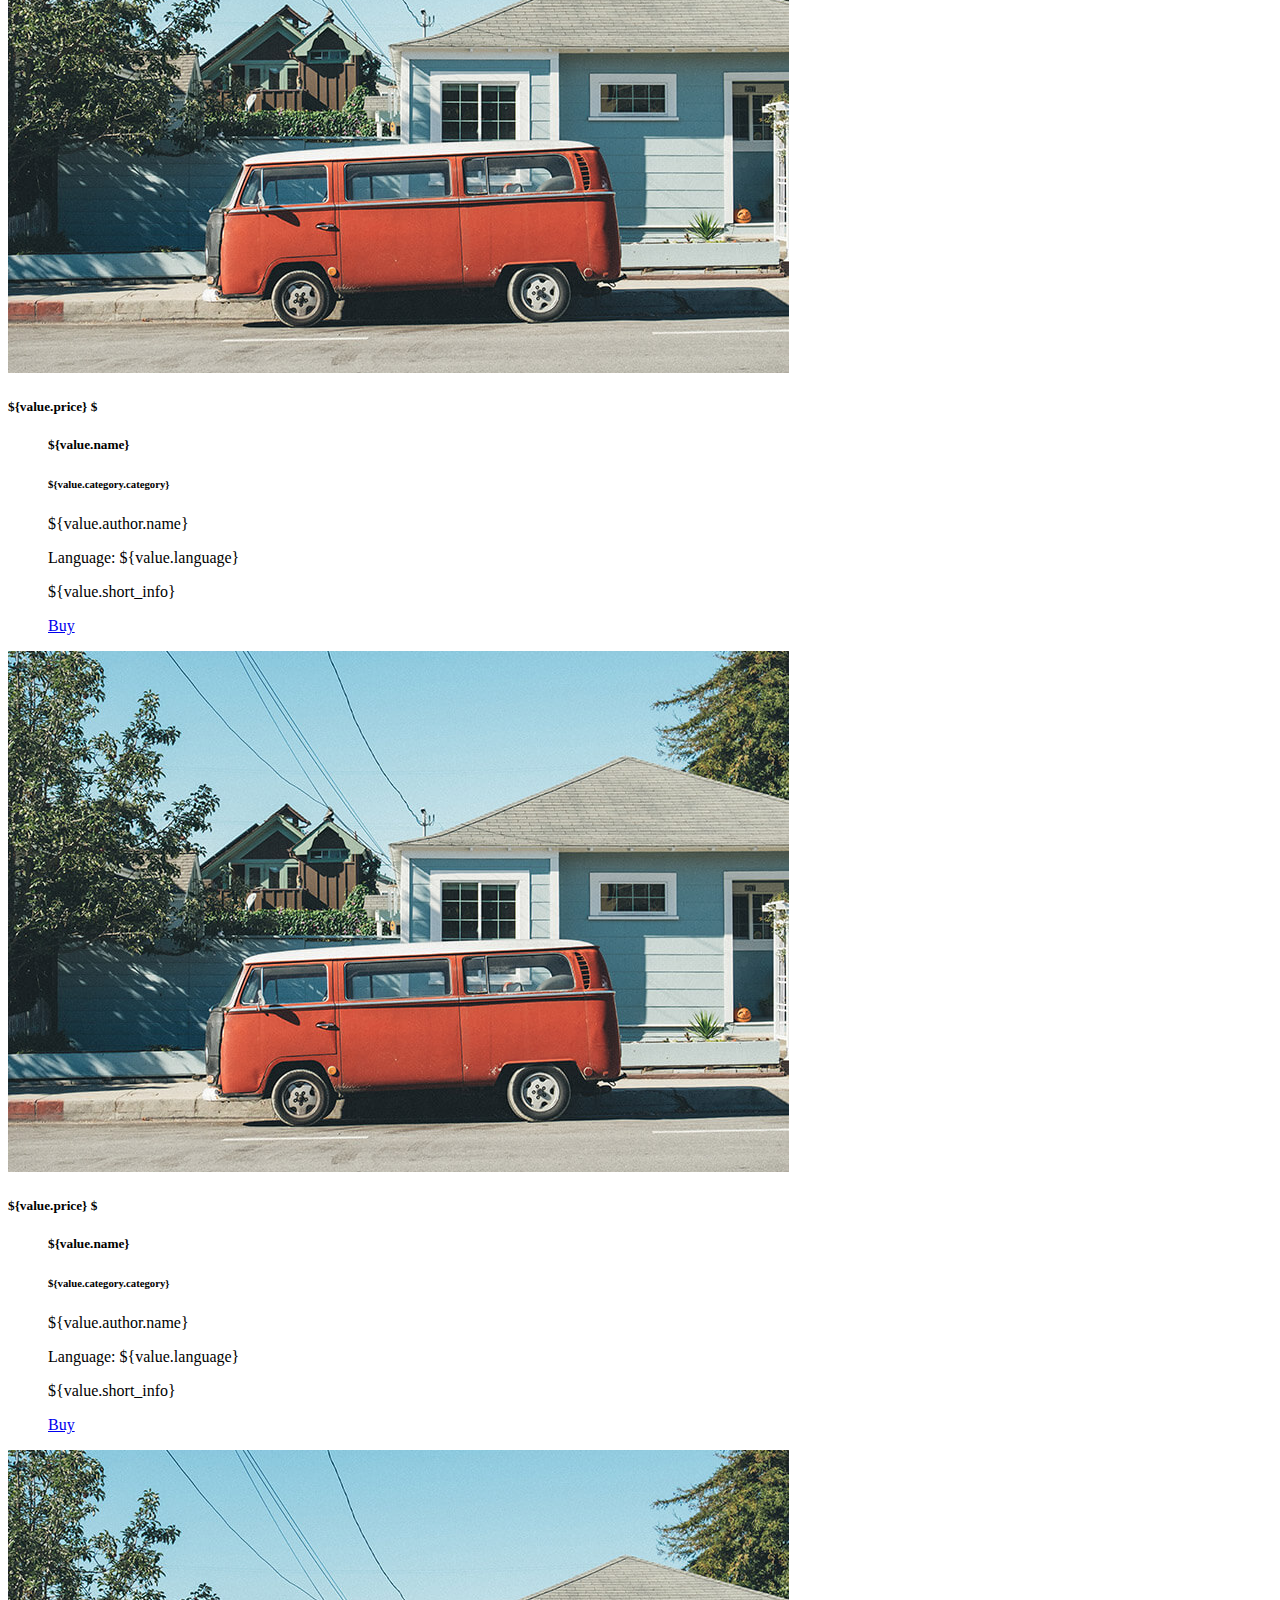
==== commit 56d1037c: "0.43" ====
--- a/client/index.html
+++ b/client/index.html
@@ -3,138 +3,687 @@
 
 <head>
   <meta http-equiv="Content-Type" content="text/html; charset=UTF-8">
+  <meta name="theme-color" content="#05386B" />
   <title>Online Library</title>
   <link rel="stylesheet" href="/css/bootstrap4.min.css">
   <!-- <link rel="stylesheet" href="/css/fontawesome.min.css"> -->
-  <link rel="stylesheet" href="https://use.fontawesome.com/releases/v5.5.0/css/all.css" integrity="sha384-B4dIYHKNBt8Bc12p+WXckhzcICo0wtJAoU8YZTY5qE0Id1GSseTk6S+L3BlXeVIU"
-    crossorigin="anonymous">
+  <link rel="stylesheet" href="https://use.fontawesome.com/releases/v5.5.0/css/all.css"
+    integrity="sha384-B4dIYHKNBt8Bc12p+WXckhzcICo0wtJAoU8YZTY5qE0Id1GSseTk6S+L3BlXeVIU" crossorigin="anonymous">
   <link href="https://fonts.googleapis.com/css?family=Roboto" rel="stylesheet">
   <link href="/css/styles.css" rel="stylesheet">
 
 </head>
 
-<body aria-busy="true">
-
-  <nav class="navbar navbar-expand-lg navbar-light fixed-top navbar-toggleable-sm" id="shownav" role="navigation" style="margin-bottom : 35px; font-weight: bolder;">
+<body>
+
+  <nav class="navbar navbar-expand navbar-light flex-column flex-md-row bd-navbar fixed-top shadow " id="shownav"
+    role="navigation">
+
     <div class="container">
-      <a class="navbar-brand" href="/index.html">Online Library</a>
-      <button class="navbar-toggler float-right hidden-md-up" type="button" data-toggle="collapse" data-target="#exCollapsingNavbar">☰
-      </button>
+
+      <a class="navbar-brand" href="/index.html"><img src="okl-logo_full.svg" width="" height="30"
+          class="d-inline-block align-top"></a>
+
+      <button class="navbar-toggler float-right hidden-md-up" type="button" data-toggle="collapse"
+        data-target="#exCollapsingNavbar">☰</button>
+
       <div class="collapse navbar-collapse" id="exCollapsingNavbar">
-        <ul class="nav navbar-nav">
-          <li class="nav-item"><a href="/index.html" class="nav-link">Home</a></li>
-          <li class="nav-item"><a href="/orders.html" class="nav-link" id="ordersLink">Orders</a></li>
+
+        <ul class="nav navbar-nav ">
+          <li class="nav-link"><a href="/index.html" class="nav-link">Home</a></li>
+          <li class="nav-link"><a href="/orders.html" class="nav-link" id="ordersLink">Orders</a></li>
         </ul>
+
         <ul class="nav navbar-nav flex-row justify-content-between ml-auto">
-          <li class="nav-item order-2 order-md-1" id="logOutButton">
-            <button type="button" class="btn btn-primary btn-block" style="font-weight: bolder">Log out</button>
+          <li class="nav-item order-2 order-md-1 active" id="logOutButton">
+            <button type="button" class="btn btn-primary btn-block" style="display:none">Log out</button>
           </li>
           <li class="dropdown order-1" id="showLoginDropdown">
-            <button type="button" id="dropdownMenu1" data-toggle="dropdown" class="btn btn-outline-secondary dropdown-toggle"
-              style="font-weight: bolder">Login
-              <span class="caret"></span></button>
+
+            <button type="button" id="dropdownMenu1" data-toggle="dropdown"
+              class="btn btn-primary dropdown-toggle active">Login
+              <span class="caret"></span>
+            </button>
+
             <ul class="dropdown-menu dropdown-menu-right mt-2" aria-labelledby="dropdownMenu1">
-              <li class="px-3 py-2">
-                <form class="form" role="form" id="signInForm">
+
+              <li class="px-3 py-1">
+
+                <form class="form mt-3" role="form" id="signInForm">
+
                   <div class="form-group">
                     <input id="loginInput" placeholder="Login" class="form-control form-control-sm" type="text"
-                      required="">
+                      required=true>
                   </div>
+
                   <div class="form-group">
-                    <input id="passwordInput" placeholder="Password" class="form-control form-control-sm" type="password"
-                      required="">
+                    <input id="passwordInput" placeholder="Password" class="form-control form-control-sm"
+                      type="password" required=true>
                   </div>
-                  <div class="form-group">
-                    <button type="submit" class="btn btn-primary btn-block">Login</button>
+
+                  <div class="form-group text-center">
+                    <button type="submit" class="btn btn-primary btn-block mb-3">Login</button>
+                    <small>
+                      <a href="#" data-toggle="modal" data-target="#modalPassword" style="color: #05386B">Register</a>
+                    </small>
                   </div>
-                  <div class="form-group text-center">
-                    <small><a href="#" data-toggle="modal" data-target="#modalPassword">Register</a></small>
-                  </div>
+
                 </form>
+
               </li>
+
             </ul>
+
           </li>
+
         </ul>
-      </div>
+
+      </div>
+
     </div>
+
   </nav>
 
-  <div id="modalPassword" class="modal fade" tabindex="-1" role="dialog" aria-labelledby="myModalLabel" aria-hidden="true">
+  <div id="modalPassword" class="modal fade" tabindex="-1" role="dialog" aria-labelledby="myModalLabel"
+    aria-hidden="true">
+
     <div class="modal-dialog">
+
       <div class="modal-content">
+
         <div class="modal-header">
           <h3>Register</h3>
           <button type="button" class="close font-weight-light" data-dismiss="modal" aria-hidden="true">×</button>
         </div>
+
         <div class="modal-body">
           <form class="form" role="form" id="signUpForm">
+
             <div class="form-group">
-              <input id="loginInputReg" placeholder="Login" class="form-control form-control-sm" type="text" required="">
-            </div>
+              <input id="loginInputReg" placeholder="Login" class="form-control form-control-sm" type="text"
+                required="">
+            </div>
+
             <div class="form-group">
               <input id="passwordInputReg" placeholder="Password" class="form-control form-control-sm" type="password"
                 required="">
             </div>
+
             <div class="form-group">
-              <input id="passwordInputAgain" placeholder="Repeat password" class="form-control form-control-sm" type="password"
-                required="">
-            </div>
+              <input id="passwordInputAgain" placeholder="Repeat password" class="form-control form-control-sm"
+                type="password" required="">
+            </div>
+
             <div class="modal-footer">
               <button class="btn" data-dismiss="modal" aria-hidden="true">Close</button>
               <button type="submit" class="btn btn-primary">Register</button>
             </div>
+
           </form>
         </div>
 
       </div>
+
     </div>
+
   </div>
 
   <div id="orderInfo" class="modal fade" tabindex="-1" role="dialog" aria-labelledby="myModalLabel" aria-hidden="true">
-    <div class="modal-dialog">
-      <div class="modal-content">
+
+    <div class="modal-dialog modal-dialog-centered data-keyboard">
+
+      <div class="modal-content text-center">
+
         <div class="modal-header">
           <h3>Order info</h3>
           <button type="button" class="close font-weight-light" data-dismiss="modal" aria-hidden="true">×</button>
         </div>
+
         <div class="modal-body">
           <form class="form" role="form" id="orderForm">
+
             <div class="form-group">
               <input id="firstNameInput" placeholder="First name" class="form-control form-control-sm" type="text"
                 required="">
             </div>
+
             <div class="form-group">
               <input id="lastNameInput" placeholder="Last name" class="form-control form-control-sm" type="text"
                 required="">
             </div>
+
             <div class="form-group">
               <input id="phoneNumberInput" placeholder="Phone number" class="form-control form-control-sm" type="tel"
                 required="">
             </div>
+
             <div class="form-group">
-              <input id="deliverPlaceInput" placeholder="Delivery address" class="form-control form-control-sm" type="text"
-                required="">
-            </div>
+              <input id="deliverPlaceInput" placeholder="Delivery address" class="form-control form-control-sm"
+                type="text" required="">
+            </div>
+
             <div class="modal-footer">
               <button class="btn" data-dismiss="modal" aria-hidden="true">Close</button>
               <button type="submit" class="btn btn-primary">Confirm purchase</button>
             </div>
+
           </form>
-        </div>
-
-      </div>
+
+        </div>
+
+      </div>
+
+    </div>
+
+  </div>
+
+  <div class="" style="margin-top: 100px;" id="books">
+
+    <div class="card-deck mx-4 justify-content-around">
+
+      <div>
+
+        <div class="card mb-4 shadow">
+          <img class="card-img-top img-fluid" src="14.jpg" alt="Card image cap">
+
+          <div class="card-img-overlay text-center">
+            <h5 class="card-title">${value.price} $</h5>
+          </div>
+
+          <ul class="list-group list-group-flush">
+
+            <div class="card-body list-group-item">
+              <h5 class="card-title text-center">${value.name}</h5>
+              <h6 class="card-subtitle mb-2 text-muted text-center">${value.category.category}</h6>
+              <p class="card-text">${value.author.name}</p>
+              <p class="card-text ">Language: ${value.language}</p>
+              <p class="card-text">${value.short_info}</p>
+
+              <div class="text-center">
+                <a id="book-${value.id}" href="#" class="btn btn-primary shadow" data-toggle="modal"
+                  data-target="#orderInfo">Buy</a>
+              </div>
+
+            </div>
+
+          </ul>
+
+        </div>
+
+      </div>
+
+      <div>
+
+        <!-- Spammed cards for testing purposes. Naturaly, they are generated. -->
+
+        <div class="card mb-4 shadow">
+          <img class="card-img-top img-fluid" src="14.jpg" alt="Card image cap">
+          <div class="card-img-overlay text-center">
+            <h5 class="card-title">${value.price} $</h5>
+          </div>
+          <ul class="list-group list-group-flush">
+            <div class="card-body list-group-item">
+              <h5 class="card-title text-center">${value.name}</h5>
+              <h6 class="card-subtitle mb-2 text-muted text-center">${value.category.category}</h6>
+              <p class="card-text">${value.author.name}</p>
+              <p class="card-text ">Language: ${value.language}</p>
+              <p class="card-text">${value.short_info}</p>
+              <div class="text-center">
+                <a id="book-${value.id}" href="#" class="btn btn-primary shadow" data-toggle="modal"
+                  data-target="#orderInfo">Buy</a>
+              </div>
+            </div>
+          </ul>
+        </div>
+      </div>
+      <div>
+        <div class="card mb-4 shadow">
+          <img class="card-img-top img-fluid" src="14.jpg" alt="Card image cap">
+          <div class="card-img-overlay text-center">
+            <h5 class="card-title">${value.price} $</h5>
+          </div>
+          <ul class="list-group list-group-flush">
+            <div class="card-body list-group-item">
+              <h5 class="card-title text-center">${value.name}</h5>
+              <h6 class="card-subtitle mb-2 text-muted text-center">${value.category.category}</h6>
+              <p class="card-text">${value.author.name}</p>
+              <p class="card-text ">Language: ${value.language}</p>
+              <p class="card-text">${value.short_info}</p>
+              <div class="text-center">
+                <a id="book-${value.id}" href="#" class="btn btn-primary shadow" data-toggle="modal"
+                  data-target="#orderInfo">Buy</a>
+              </div>
+            </div>
+          </ul>
+        </div>
+      </div>
+      <div>
+        <div class="card mb-4 shadow">
+          <img class="card-img-top img-fluid" src="14.jpg" alt="Card image cap">
+          <div class="card-img-overlay text-center">
+            <h5 class="card-title">${value.price} $</h5>
+          </div>
+          <ul class="list-group list-group-flush">
+            <div class="card-body list-group-item">
+              <h5 class="card-title text-center">${value.name}</h5>
+              <h6 class="card-subtitle mb-2 text-muted text-center">${value.category.category}</h6>
+              <p class="card-text">${value.author.name}</p>
+              <p class="card-text ">Language: ${value.language}</p>
+              <p class="card-text">${value.short_info}</p>
+              <div class="text-center">
+                <a id="book-${value.id}" href="#" class="btn btn-primary shadow" data-toggle="modal"
+                  data-target="#orderInfo">Buy</a>
+              </div>
+            </div>
+          </ul>
+        </div>
+      </div>
+      <div>
+        <div class="card mb-4 shadow">
+          <img class="card-img-top img-fluid" src="14.jpg" alt="Card image cap">
+          <div class="card-img-overlay text-center">
+            <h5 class="card-title">${value.price} $</h5>
+          </div>
+          <ul class="list-group list-group-flush">
+            <div class="card-body list-group-item">
+              <h5 class="card-title text-center">${value.name}</h5>
+              <h6 class="card-subtitle mb-2 text-muted text-center">${value.category.category}</h6>
+              <p class="card-text">${value.author.name}</p>
+              <p class="card-text ">Language: ${value.language}</p>
+              <p class="card-text">${value.short_info}</p>
+              <div class="text-center">
+                <a id="book-${value.id}" href="#" class="btn btn-primary shadow" data-toggle="modal"
+                  data-target="#orderInfo">Buy</a>
+              </div>
+            </div>
+          </ul>
+        </div>
+      </div>
+      <div>
+        <div class="card mb-4 shadow">
+          <img class="card-img-top img-fluid" src="14.jpg" alt="Card image cap">
+          <div class="card-img-overlay text-center">
+            <h5 class="card-title">${value.price} $</h5>
+          </div>
+          <ul class="list-group list-group-flush">
+            <div class="card-body list-group-item">
+              <h5 class="card-title text-center">${value.name}</h5>
+              <h6 class="card-subtitle mb-2 text-muted text-center">${value.category.category}</h6>
+              <p class="card-text">${value.author.name}</p>
+              <p class="card-text ">Language: ${value.language}</p>
+              <p class="card-text">${value.short_info}</p>
+              <div class="text-center">
+                <a id="book-${value.id}" href="#" class="btn btn-primary shadow" data-toggle="modal"
+                  data-target="#orderInfo">Buy</a>
+              </div>
+            </div>
+          </ul>
+        </div>
+      </div>
+      <div>
+        <div class="card mb-4 shadow">
+          <img class="card-img-top img-fluid" src="14.jpg" alt="Card image cap">
+          <div class="card-img-overlay text-center">
+            <h5 class="card-title">${value.price} $</h5>
+          </div>
+          <ul class="list-group list-group-flush">
+            <div class="card-body list-group-item">
+              <h5 class="card-title text-center">${value.name}</h5>
+              <h6 class="card-subtitle mb-2 text-muted text-center">${value.category.category}</h6>
+              <p class="card-text">${value.author.name}</p>
+              <p class="card-text ">Language: ${value.language}</p>
+              <p class="card-text">${value.short_info}</p>
+              <div class="text-center">
+                <a id="book-${value.id}" href="#" class="btn btn-primary shadow" data-toggle="modal"
+                  data-target="#orderInfo">Buy</a>
+              </div>
+            </div>
+          </ul>
+        </div>
+      </div>
+      <div>
+        <div class="card mb-4 shadow">
+          <img class="card-img-top img-fluid" src="14.jpg" alt="Card image cap">
+          <div class="card-img-overlay text-center">
+            <h5 class="card-title">${value.price} $</h5>
+          </div>
+          <ul class="list-group list-group-flush">
+            <div class="card-body list-group-item">
+              <h5 class="card-title text-center">${value.name}</h5>
+              <h6 class="card-subtitle mb-2 text-muted text-center">${value.category.category}</h6>
+              <p class="card-text">${value.author.name}</p>
+              <p class="card-text ">Language: ${value.language}</p>
+              <p class="card-text">${value.short_info}</p>
+              <div class="text-center">
+                <a id="book-${value.id}" href="#" class="btn btn-primary shadow" data-toggle="modal"
+                  data-target="#orderInfo">Buy</a>
+              </div>
+            </div>
+          </ul>
+        </div>
+      </div>
+      <div>
+        <div class="card mb-4 shadow">
+          <img class="card-img-top img-fluid" src="14.jpg" alt="Card image cap">
+          <div class="card-img-overlay text-center">
+            <h5 class="card-title">${value.price} $</h5>
+          </div>
+          <ul class="list-group list-group-flush">
+            <div class="card-body list-group-item">
+              <h5 class="card-title text-center">${value.name}</h5>
+              <h6 class="card-subtitle mb-2 text-muted text-center">${value.category.category}</h6>
+              <p class="card-text">${value.author.name}</p>
+              <p class="card-text ">Language: ${value.language}</p>
+              <p class="card-text">${value.short_info}</p>
+              <div class="text-center">
+                <a id="book-${value.id}" href="#" class="btn btn-primary shadow" data-toggle="modal"
+                  data-target="#orderInfo">Buy</a>
+              </div>
+            </div>
+          </ul>
+        </div>
+      </div>
+      <div>
+        <div class="card mb-4 shadow">
+          <img class="card-img-top img-fluid" src="14.jpg" alt="Card image cap">
+          <div class="card-img-overlay text-center">
+            <h5 class="card-title">${value.price} $</h5>
+          </div>
+          <ul class="list-group list-group-flush">
+            <div class="card-body list-group-item">
+              <h5 class="card-title text-center">${value.name}</h5>
+              <h6 class="card-subtitle mb-2 text-muted text-center">${value.category.category}</h6>
+              <p class="card-text">${value.author.name}</p>
+              <p class="card-text ">Language: ${value.language}</p>
+              <p class="card-text">${value.short_info}</p>
+              <div class="text-center">
+                <a id="book-${value.id}" href="#" class="btn btn-primary shadow" data-toggle="modal"
+                  data-target="#orderInfo">Buy</a>
+              </div>
+            </div>
+          </ul>
+        </div>
+      </div>
+      <div>
+        <div class="card mb-4 shadow">
+          <img class="card-img-top img-fluid" src="14.jpg" alt="Card image cap">
+          <div class="card-img-overlay text-center">
+            <h5 class="card-title">${value.price} $</h5>
+          </div>
+          <ul class="list-group list-group-flush">
+            <div class="card-body list-group-item">
+              <h5 class="card-title text-center">${value.name}</h5>
+              <h6 class="card-subtitle mb-2 text-muted text-center">${value.category.category}</h6>
+              <p class="card-text">${value.author.name}</p>
+              <p class="card-text ">Language: ${value.language}</p>
+              <p class="card-text">${value.short_info}</p>
+              <div class="text-center">
+                <a id="book-${value.id}" href="#" class="btn btn-primary shadow" data-toggle="modal"
+                  data-target="#orderInfo">Buy</a>
+              </div>
+            </div>
+          </ul>
+        </div>
+      </div>
+      <div>
+        <div class="card mb-4 shadow">
+          <img class="card-img-top img-fluid" src="14.jpg" alt="Card image cap">
+          <div class="card-img-overlay text-center">
+            <h5 class="card-title">${value.price} $</h5>
+          </div>
+          <ul class="list-group list-group-flush">
+            <div class="card-body list-group-item">
+              <h5 class="card-title text-center">${value.name}</h5>
+              <h6 class="card-subtitle mb-2 text-muted text-center">${value.category.category}</h6>
+              <p class="card-text">${value.author.name}</p>
+              <p class="card-text ">Language: ${value.language}</p>
+              <p class="card-text">${value.short_info}</p>
+              <div class="text-center">
+                <a id="book-${value.id}" href="#" class="btn btn-primary shadow" data-toggle="modal"
+                  data-target="#orderInfo">Buy</a>
+              </div>
+            </div>
+          </ul>
+        </div>
+      </div>
+      <div>
+        <div class="card mb-4 shadow">
+          <img class="card-img-top img-fluid" src="14.jpg" alt="Card image cap">
+          <div class="card-img-overlay text-center">
+            <h5 class="card-title">${value.price} $</h5>
+          </div>
+          <ul class="list-group list-group-flush">
+            <div class="card-body list-group-item">
+              <h5 class="card-title text-center">${value.name}</h5>
+              <h6 class="card-subtitle mb-2 text-muted text-center">${value.category.category}</h6>
+              <p class="card-text">${value.author.name}</p>
+              <p class="card-text ">Language: ${value.language}</p>
+              <p class="card-text">${value.short_info}</p>
+              <div class="text-center">
+                <a id="book-${value.id}" href="#" class="btn btn-primary shadow" data-toggle="modal"
+                  data-target="#orderInfo">Buy</a>
+              </div>
+            </div>
+          </ul>
+        </div>
+      </div>
+      <div>
+        <div class="card mb-4 shadow">
+          <img class="card-img-top img-fluid" src="14.jpg" alt="Card image cap">
+          <div class="card-img-overlay text-center">
+            <h5 class="card-title">${value.price} $</h5>
+          </div>
+          <ul class="list-group list-group-flush">
+            <div class="card-body list-group-item">
+              <h5 class="card-title text-center">${value.name}</h5>
+              <h6 class="card-subtitle mb-2 text-muted text-center">${value.category.category}</h6>
+              <p class="card-text">${value.author.name}</p>
+              <p class="card-text ">Language: ${value.language}</p>
+              <p class="card-text">${value.short_info}</p>
+              <div class="text-center">
+                <a id="book-${value.id}" href="#" class="btn btn-primary shadow" data-toggle="modal"
+                  data-target="#orderInfo">Buy</a>
+              </div>
+            </div>
+          </ul>
+        </div>
+      </div>
+      <div>
+        <div class="card mb-4 shadow">
+          <img class="card-img-top img-fluid" src="14.jpg" alt="Card image cap">
+          <div class="card-img-overlay text-center">
+            <h5 class="card-title">${value.price} $</h5>
+          </div>
+          <ul class="list-group list-group-flush">
+            <div class="card-body list-group-item">
+              <h5 class="card-title text-center">${value.name}</h5>
+              <h6 class="card-subtitle mb-2 text-muted text-center">${value.category.category}</h6>
+              <p class="card-text">${value.author.name}</p>
+              <p class="card-text ">Language: ${value.language}</p>
+              <p class="card-text">${value.short_info}</p>
+              <div class="text-center">
+                <a id="book-${value.id}" href="#" class="btn btn-primary shadow" data-toggle="modal"
+                  data-target="#orderInfo">Buy</a>
+              </div>
+            </div>
+          </ul>
+        </div>
+      </div>
+      <div>
+        <div class="card mb-4 shadow">
+          <img class="card-img-top img-fluid" src="14.jpg" alt="Card image cap">
+          <div class="card-img-overlay text-center">
+            <h5 class="card-title">${value.price} $</h5>
+          </div>
+          <ul class="list-group list-group-flush">
+            <div class="card-body list-group-item">
+              <h5 class="card-title text-center">${value.name}</h5>
+              <h6 class="card-subtitle mb-2 text-muted text-center">${value.category.category}</h6>
+              <p class="card-text">${value.author.name}</p>
+              <p class="card-text ">Language: ${value.language}</p>
+              <p class="card-text">${value.short_info}</p>
+              <div class="text-center">
+                <a id="book-${value.id}" href="#" class="btn btn-primary shadow" data-toggle="modal"
+                  data-target="#orderInfo">Buy</a>
+              </div>
+            </div>
+          </ul>
+        </div>
+      </div>
+      <div>
+        <div class="card mb-4 shadow">
+          <img class="card-img-top img-fluid" src="14.jpg" alt="Card image cap">
+          <div class="card-img-overlay text-center">
+            <h5 class="card-title">${value.price} $</h5>
+          </div>
+          <ul class="list-group list-group-flush">
+            <div class="card-body list-group-item">
+              <h5 class="card-title text-center">${value.name}</h5>
+              <h6 class="card-subtitle mb-2 text-muted text-center">${value.category.category}</h6>
+              <p class="card-text">${value.author.name}</p>
+              <p class="card-text ">Language: ${value.language}</p>
+              <p class="card-text">${value.short_info}</p>
+              <div class="text-center">
+                <a id="book-${value.id}" href="#" class="btn btn-primary shadow" data-toggle="modal"
+                  data-target="#orderInfo">Buy</a>
+              </div>
+            </div>
+          </ul>
+        </div>
+      </div>
+      <div>
+        <div class="card mb-4 shadow">
+          <img class="card-img-top img-fluid" src="14.jpg" alt="Card image cap">
+          <div class="card-img-overlay text-center">
+            <h5 class="card-title">${value.price} $</h5>
+          </div>
+          <ul class="list-group list-group-flush">
+            <div class="card-body list-group-item">
+              <h5 class="card-title text-center">${value.name}</h5>
+              <h6 class="card-subtitle mb-2 text-muted text-center">${value.category.category}</h6>
+              <p class="card-text">${value.author.name}</p>
+              <p class="card-text ">Language: ${value.language}</p>
+              <p class="card-text">${value.short_info}</p>
+              <div class="text-center">
+                <a id="book-${value.id}" href="#" class="btn btn-primary shadow" data-toggle="modal"
+                  data-target="#orderInfo">Buy</a>
+              </div>
+            </div>
+          </ul>
+        </div>
+      </div>
+      <div>
+        <div class="card mb-4 shadow">
+          <img class="card-img-top img-fluid" src="14.jpg" alt="Card image cap">
+          <div class="card-img-overlay text-center">
+            <h5 class="card-title">${value.price} $</h5>
+          </div>
+          <ul class="list-group list-group-flush">
+            <div class="card-body list-group-item">
+              <h5 class="card-title text-center">${value.name}</h5>
+              <h6 class="card-subtitle mb-2 text-muted text-center">${value.category.category}</h6>
+              <p class="card-text">${value.author.name}</p>
+              <p class="card-text ">Language: ${value.language}</p>
+              <p class="card-text">${value.short_info}</p>
+              <div class="text-center">
+                <a id="book-${value.id}" href="#" class="btn btn-primary shadow" data-toggle="modal"
+                  data-target="#orderInfo">Buy</a>
+              </div>
+            </div>
+          </ul>
+        </div>
+      </div>
+      <div>
+        <div class="card mb-4 shadow">
+          <img class="card-img-top img-fluid" src="14.jpg" alt="Card image cap">
+          <div class="card-img-overlay text-center">
+            <h5 class="card-title">${value.price} $</h5>
+          </div>
+          <ul class="list-group list-group-flush">
+            <div class="card-body list-group-item">
+              <h5 class="card-title text-center">${value.name}</h5>
+              <h6 class="card-subtitle mb-2 text-muted text-center">${value.category.category}</h6>
+              <p class="card-text">${value.author.name}</p>
+              <p class="card-text ">Language: ${value.language}</p>
+              <p class="card-text">${value.short_info}</p>
+              <div class="text-center">
+                <a id="book-${value.id}" href="#" class="btn btn-primary shadow" data-toggle="modal"
+                  data-target="#orderInfo">Buy</a>
+              </div>
+            </div>
+          </ul>
+        </div>
+      </div>
+      <div>
+        <div class="card mb-4 shadow">
+          <img class="card-img-top img-fluid" src="14.jpg" alt="Card image cap">
+          <div class="card-img-overlay text-center">
+            <h5 class="card-title">${value.price} $</h5>
+          </div>
+          <ul class="list-group list-group-flush">
+            <div class="card-body list-group-item">
+              <h5 class="card-title text-center">${value.name}</h5>
+              <h6 class="card-subtitle mb-2 text-muted text-center">${value.category.category}</h6>
+              <p class="card-text">${value.author.name}</p>
+              <p class="card-text ">Language: ${value.language}</p>
+              <p class="card-text">${value.short_info}</p>
+              <div class="text-center">
+                <a id="book-${value.id}" href="#" class="btn btn-primary shadow" data-toggle="modal"
+                  data-target="#orderInfo">Buy</a>
+              </div>
+            </div>
+          </ul>
+        </div>
+      </div>
+      <div>
+        <div class="card mb-4 shadow">
+          <img class="card-img-top img-fluid" src="14.jpg" alt="Card image cap">
+          <div class="card-img-overlay text-center">
+            <h5 class="card-title">${value.price} $</h5>
+          </div>
+          <ul class="list-group list-group-flush">
+            <div class="card-body list-group-item">
+              <h5 class="card-title text-center">${value.name}</h5>
+              <h6 class="card-subtitle mb-2 text-muted text-center">${value.category.category}</h6>
+              <p class="card-text">${value.author.name}</p>
+              <p class="card-text ">Language: ${value.language}</p>
+              <p class="card-text">${value.short_info}</p>
+              <div class="text-center">
+                <a id="book-${value.id}" href="#" class="btn btn-primary shadow" data-toggle="modal"
+                  data-target="#orderInfo">Buy</a>
+              </div>
+            </div>
+          </ul>
+        </div>
+      </div>
+      <div>
+        <div class="card mb-4 shadow">
+          <img class="card-img-top img-fluid" src="14.jpg" alt="Card image cap">
+          <div class="card-img-overlay text-center">
+            <h5 class="card-title">${value.price} $</h5>
+          </div>
+          <ul class="list-group list-group-flush">
+            <div class="card-body list-group-item">
+              <h5 class="card-title text-center">${value.name}</h5>
+              <h6 class="card-subtitle mb-2 text-muted text-center">${value.category.category}</h6>
+              <p class="card-text">${value.author.name}</p>
+              <p class="card-text ">Language: ${value.language}</p>
+              <p class="card-text">${value.short_info}</p>
+              <div class="text-center">
+                <a id="book-${value.id}" href="#" class="btn btn-primary shadow" data-toggle="modal"
+                  data-target="#orderInfo">Buy</a>
+              </div>
+            </div>
+          </ul>
+        </div>
+      </div>
+
+
+
+
+
     </div>
   </div>
-  <div style="margin: 35px;border-radius:15px;background-color: hsl(195, 100%, 60%,0.4);">
-    <div class="container-fluid">
-      <div style="margin-top: 60px;" id="books">
-        <div class="card-deck">
-          
-        </div>
-      </div>
-    </div>
-  </div>
-
 
   <script src="js/jquery-3.3.1.min.js"></script>
   <script src="js/bootstrap4.min.js"></script>
@@ -143,14 +692,30 @@
 
 
   <script>
+    // $(window).on('mousemove', function (e) {
+    //   var w = $(window).width();
+    //   var h = $(window).height();
+    //   var offsetX = 0.5 - e.pageX / w;
+    //   var offsetY = 0.5 - e.pageY / h;
+
+    //   $(".parallax").each(function (i, el) {
+    //     var offset = parseInt($(el).data('offset'));
+    //     var translate = "translate3d(" + Math.round(offsetX * offset) + "px," + Math.round(offsetY * offset) +
+    //       "px, 0px)";
+
+    //     $(el).css({
+    //       '-webkit-transform': translate,
+    //       'transform': translate,
+    //       'moz-transform': translate
+    //     });
+    //   });
+    // });
+
     $(window).scroll(function () {
-      if ($(window).scrollTop() >= 50) {
-        $('.navbar').css('background', 'rgba(183, 244, 247, 0.9)');
-        $(".navbar").hover(function () {
-          $(".navbar").addClass("dropdown:hover")
-        });
+      if ($(window).scrollTop() >= 15) {
+        $('.navbar').css('background', '#8EE4AF');
       } else {
-        $('.navbar').css('background', 'transparent');
+        $('.navbar').css('background', '#5CDB95');
       }
     });
 
@@ -159,10 +724,8 @@
       let token = window.localStorage.getItem('auth_token');
       if (token) {
         userLoginParsed = getLoginFromJwt(token);
-        $('#showLoginDropdown').attr("hidden", "true");
-        $('#logOutButton').attr("display", "block");
-      } else {
-        $('#logOutButton').attr("hidden", "false");
+        $('#showLoginDropdown').hide();
+        $('#logOutButton').css("display", "block");
       }
       // $.ajaxSetup({
       //   headers: {
@@ -242,7 +805,7 @@
         })
 
       } else {
-        alert('Wrong password')
+        alert('Passwords does not match')
       }
     }
 
@@ -270,7 +833,6 @@
           if (data.status == 201) {
             alert('Order created');
             $(location).attr('href', 'index.html');
-            //$(location).attr('href', 'index.html')
           }
         }
       })
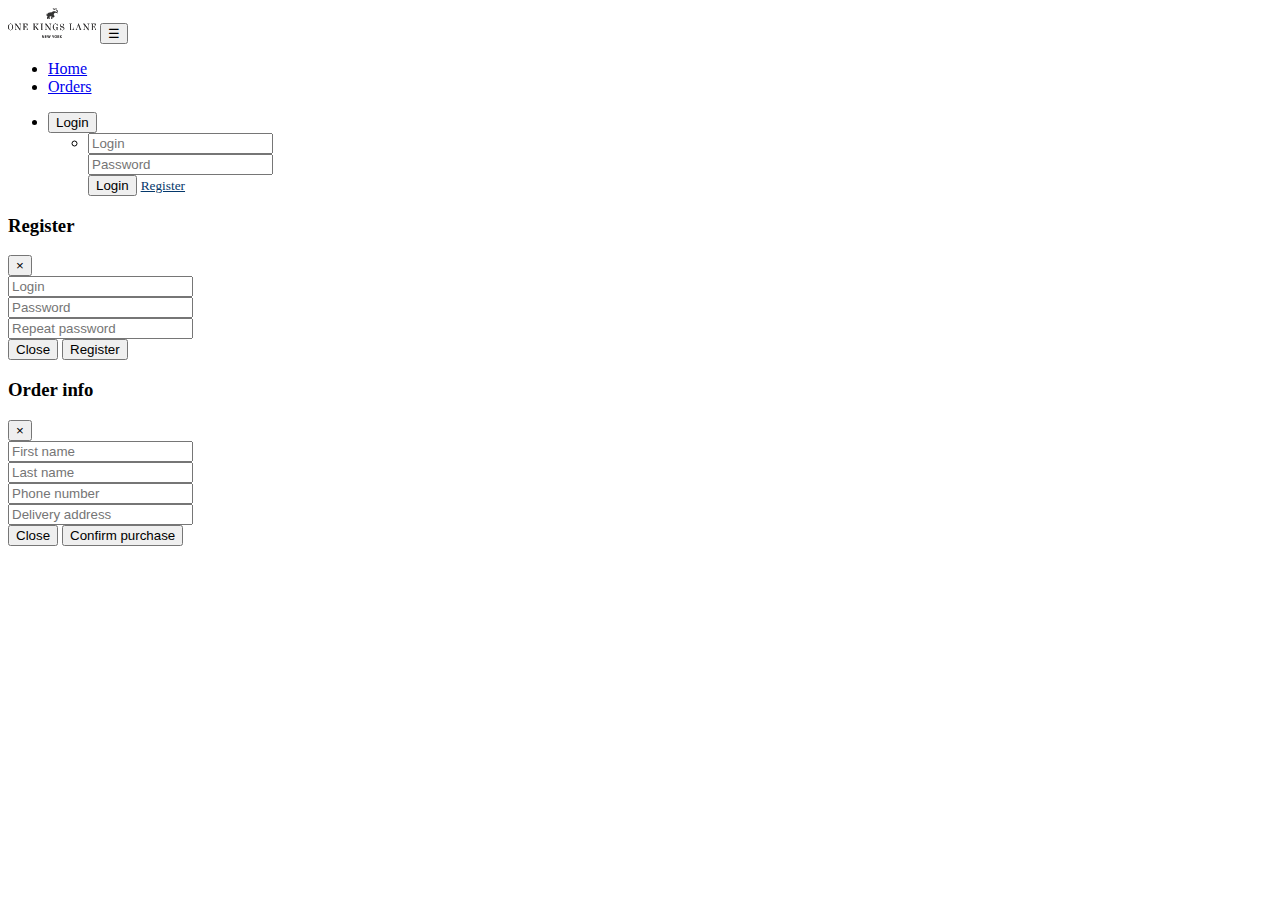
==== commit 0ee6d006: "0.44" ====
--- a/client/index.html
+++ b/client/index.html
@@ -35,13 +35,13 @@
         </ul>
 
         <ul class="nav navbar-nav flex-row justify-content-between ml-auto">
-          <li class="nav-item order-2 order-md-1 active" id="logOutButton">
-            <button type="button" class="btn btn-primary btn-block" style="display:none">Log out</button>
+          <li class="nav-item order-2 order-md-1" id="logOutButton">
+            <button type="button" class="btn btn-primary btn-block">Log out</button>
           </li>
           <li class="dropdown order-1" id="showLoginDropdown">
 
             <button type="button" id="dropdownMenu1" data-toggle="dropdown"
-              class="btn btn-primary dropdown-toggle active">Login
+              class="btn btn-primary dropdown-toggle ">Login
               <span class="caret"></span>
             </button>
 
@@ -180,508 +180,7 @@
   <div class="" style="margin-top: 100px;" id="books">
 
     <div class="card-deck mx-4 justify-content-around">
-
-      <div>
-
-        <div class="card mb-4 shadow">
-          <img class="card-img-top img-fluid" src="14.jpg" alt="Card image cap">
-
-          <div class="card-img-overlay text-center">
-            <h5 class="card-title">${value.price} $</h5>
-          </div>
-
-          <ul class="list-group list-group-flush">
-
-            <div class="card-body list-group-item">
-              <h5 class="card-title text-center">${value.name}</h5>
-              <h6 class="card-subtitle mb-2 text-muted text-center">${value.category.category}</h6>
-              <p class="card-text">${value.author.name}</p>
-              <p class="card-text ">Language: ${value.language}</p>
-              <p class="card-text">${value.short_info}</p>
-
-              <div class="text-center">
-                <a id="book-${value.id}" href="#" class="btn btn-primary shadow" data-toggle="modal"
-                  data-target="#orderInfo">Buy</a>
-              </div>
-
-            </div>
-
-          </ul>
-
-        </div>
-
-      </div>
-
-      <div>
-
-        <!-- Spammed cards for testing purposes. Naturaly, they are generated. -->
-
-        <div class="card mb-4 shadow">
-          <img class="card-img-top img-fluid" src="14.jpg" alt="Card image cap">
-          <div class="card-img-overlay text-center">
-            <h5 class="card-title">${value.price} $</h5>
-          </div>
-          <ul class="list-group list-group-flush">
-            <div class="card-body list-group-item">
-              <h5 class="card-title text-center">${value.name}</h5>
-              <h6 class="card-subtitle mb-2 text-muted text-center">${value.category.category}</h6>
-              <p class="card-text">${value.author.name}</p>
-              <p class="card-text ">Language: ${value.language}</p>
-              <p class="card-text">${value.short_info}</p>
-              <div class="text-center">
-                <a id="book-${value.id}" href="#" class="btn btn-primary shadow" data-toggle="modal"
-                  data-target="#orderInfo">Buy</a>
-              </div>
-            </div>
-          </ul>
-        </div>
-      </div>
-      <div>
-        <div class="card mb-4 shadow">
-          <img class="card-img-top img-fluid" src="14.jpg" alt="Card image cap">
-          <div class="card-img-overlay text-center">
-            <h5 class="card-title">${value.price} $</h5>
-          </div>
-          <ul class="list-group list-group-flush">
-            <div class="card-body list-group-item">
-              <h5 class="card-title text-center">${value.name}</h5>
-              <h6 class="card-subtitle mb-2 text-muted text-center">${value.category.category}</h6>
-              <p class="card-text">${value.author.name}</p>
-              <p class="card-text ">Language: ${value.language}</p>
-              <p class="card-text">${value.short_info}</p>
-              <div class="text-center">
-                <a id="book-${value.id}" href="#" class="btn btn-primary shadow" data-toggle="modal"
-                  data-target="#orderInfo">Buy</a>
-              </div>
-            </div>
-          </ul>
-        </div>
-      </div>
-      <div>
-        <div class="card mb-4 shadow">
-          <img class="card-img-top img-fluid" src="14.jpg" alt="Card image cap">
-          <div class="card-img-overlay text-center">
-            <h5 class="card-title">${value.price} $</h5>
-          </div>
-          <ul class="list-group list-group-flush">
-            <div class="card-body list-group-item">
-              <h5 class="card-title text-center">${value.name}</h5>
-              <h6 class="card-subtitle mb-2 text-muted text-center">${value.category.category}</h6>
-              <p class="card-text">${value.author.name}</p>
-              <p class="card-text ">Language: ${value.language}</p>
-              <p class="card-text">${value.short_info}</p>
-              <div class="text-center">
-                <a id="book-${value.id}" href="#" class="btn btn-primary shadow" data-toggle="modal"
-                  data-target="#orderInfo">Buy</a>
-              </div>
-            </div>
-          </ul>
-        </div>
-      </div>
-      <div>
-        <div class="card mb-4 shadow">
-          <img class="card-img-top img-fluid" src="14.jpg" alt="Card image cap">
-          <div class="card-img-overlay text-center">
-            <h5 class="card-title">${value.price} $</h5>
-          </div>
-          <ul class="list-group list-group-flush">
-            <div class="card-body list-group-item">
-              <h5 class="card-title text-center">${value.name}</h5>
-              <h6 class="card-subtitle mb-2 text-muted text-center">${value.category.category}</h6>
-              <p class="card-text">${value.author.name}</p>
-              <p class="card-text ">Language: ${value.language}</p>
-              <p class="card-text">${value.short_info}</p>
-              <div class="text-center">
-                <a id="book-${value.id}" href="#" class="btn btn-primary shadow" data-toggle="modal"
-                  data-target="#orderInfo">Buy</a>
-              </div>
-            </div>
-          </ul>
-        </div>
-      </div>
-      <div>
-        <div class="card mb-4 shadow">
-          <img class="card-img-top img-fluid" src="14.jpg" alt="Card image cap">
-          <div class="card-img-overlay text-center">
-            <h5 class="card-title">${value.price} $</h5>
-          </div>
-          <ul class="list-group list-group-flush">
-            <div class="card-body list-group-item">
-              <h5 class="card-title text-center">${value.name}</h5>
-              <h6 class="card-subtitle mb-2 text-muted text-center">${value.category.category}</h6>
-              <p class="card-text">${value.author.name}</p>
-              <p class="card-text ">Language: ${value.language}</p>
-              <p class="card-text">${value.short_info}</p>
-              <div class="text-center">
-                <a id="book-${value.id}" href="#" class="btn btn-primary shadow" data-toggle="modal"
-                  data-target="#orderInfo">Buy</a>
-              </div>
-            </div>
-          </ul>
-        </div>
-      </div>
-      <div>
-        <div class="card mb-4 shadow">
-          <img class="card-img-top img-fluid" src="14.jpg" alt="Card image cap">
-          <div class="card-img-overlay text-center">
-            <h5 class="card-title">${value.price} $</h5>
-          </div>
-          <ul class="list-group list-group-flush">
-            <div class="card-body list-group-item">
-              <h5 class="card-title text-center">${value.name}</h5>
-              <h6 class="card-subtitle mb-2 text-muted text-center">${value.category.category}</h6>
-              <p class="card-text">${value.author.name}</p>
-              <p class="card-text ">Language: ${value.language}</p>
-              <p class="card-text">${value.short_info}</p>
-              <div class="text-center">
-                <a id="book-${value.id}" href="#" class="btn btn-primary shadow" data-toggle="modal"
-                  data-target="#orderInfo">Buy</a>
-              </div>
-            </div>
-          </ul>
-        </div>
-      </div>
-      <div>
-        <div class="card mb-4 shadow">
-          <img class="card-img-top img-fluid" src="14.jpg" alt="Card image cap">
-          <div class="card-img-overlay text-center">
-            <h5 class="card-title">${value.price} $</h5>
-          </div>
-          <ul class="list-group list-group-flush">
-            <div class="card-body list-group-item">
-              <h5 class="card-title text-center">${value.name}</h5>
-              <h6 class="card-subtitle mb-2 text-muted text-center">${value.category.category}</h6>
-              <p class="card-text">${value.author.name}</p>
-              <p class="card-text ">Language: ${value.language}</p>
-              <p class="card-text">${value.short_info}</p>
-              <div class="text-center">
-                <a id="book-${value.id}" href="#" class="btn btn-primary shadow" data-toggle="modal"
-                  data-target="#orderInfo">Buy</a>
-              </div>
-            </div>
-          </ul>
-        </div>
-      </div>
-      <div>
-        <div class="card mb-4 shadow">
-          <img class="card-img-top img-fluid" src="14.jpg" alt="Card image cap">
-          <div class="card-img-overlay text-center">
-            <h5 class="card-title">${value.price} $</h5>
-          </div>
-          <ul class="list-group list-group-flush">
-            <div class="card-body list-group-item">
-              <h5 class="card-title text-center">${value.name}</h5>
-              <h6 class="card-subtitle mb-2 text-muted text-center">${value.category.category}</h6>
-              <p class="card-text">${value.author.name}</p>
-              <p class="card-text ">Language: ${value.language}</p>
-              <p class="card-text">${value.short_info}</p>
-              <div class="text-center">
-                <a id="book-${value.id}" href="#" class="btn btn-primary shadow" data-toggle="modal"
-                  data-target="#orderInfo">Buy</a>
-              </div>
-            </div>
-          </ul>
-        </div>
-      </div>
-      <div>
-        <div class="card mb-4 shadow">
-          <img class="card-img-top img-fluid" src="14.jpg" alt="Card image cap">
-          <div class="card-img-overlay text-center">
-            <h5 class="card-title">${value.price} $</h5>
-          </div>
-          <ul class="list-group list-group-flush">
-            <div class="card-body list-group-item">
-              <h5 class="card-title text-center">${value.name}</h5>
-              <h6 class="card-subtitle mb-2 text-muted text-center">${value.category.category}</h6>
-              <p class="card-text">${value.author.name}</p>
-              <p class="card-text ">Language: ${value.language}</p>
-              <p class="card-text">${value.short_info}</p>
-              <div class="text-center">
-                <a id="book-${value.id}" href="#" class="btn btn-primary shadow" data-toggle="modal"
-                  data-target="#orderInfo">Buy</a>
-              </div>
-            </div>
-          </ul>
-        </div>
-      </div>
-      <div>
-        <div class="card mb-4 shadow">
-          <img class="card-img-top img-fluid" src="14.jpg" alt="Card image cap">
-          <div class="card-img-overlay text-center">
-            <h5 class="card-title">${value.price} $</h5>
-          </div>
-          <ul class="list-group list-group-flush">
-            <div class="card-body list-group-item">
-              <h5 class="card-title text-center">${value.name}</h5>
-              <h6 class="card-subtitle mb-2 text-muted text-center">${value.category.category}</h6>
-              <p class="card-text">${value.author.name}</p>
-              <p class="card-text ">Language: ${value.language}</p>
-              <p class="card-text">${value.short_info}</p>
-              <div class="text-center">
-                <a id="book-${value.id}" href="#" class="btn btn-primary shadow" data-toggle="modal"
-                  data-target="#orderInfo">Buy</a>
-              </div>
-            </div>
-          </ul>
-        </div>
-      </div>
-      <div>
-        <div class="card mb-4 shadow">
-          <img class="card-img-top img-fluid" src="14.jpg" alt="Card image cap">
-          <div class="card-img-overlay text-center">
-            <h5 class="card-title">${value.price} $</h5>
-          </div>
-          <ul class="list-group list-group-flush">
-            <div class="card-body list-group-item">
-              <h5 class="card-title text-center">${value.name}</h5>
-              <h6 class="card-subtitle mb-2 text-muted text-center">${value.category.category}</h6>
-              <p class="card-text">${value.author.name}</p>
-              <p class="card-text ">Language: ${value.language}</p>
-              <p class="card-text">${value.short_info}</p>
-              <div class="text-center">
-                <a id="book-${value.id}" href="#" class="btn btn-primary shadow" data-toggle="modal"
-                  data-target="#orderInfo">Buy</a>
-              </div>
-            </div>
-          </ul>
-        </div>
-      </div>
-      <div>
-        <div class="card mb-4 shadow">
-          <img class="card-img-top img-fluid" src="14.jpg" alt="Card image cap">
-          <div class="card-img-overlay text-center">
-            <h5 class="card-title">${value.price} $</h5>
-          </div>
-          <ul class="list-group list-group-flush">
-            <div class="card-body list-group-item">
-              <h5 class="card-title text-center">${value.name}</h5>
-              <h6 class="card-subtitle mb-2 text-muted text-center">${value.category.category}</h6>
-              <p class="card-text">${value.author.name}</p>
-              <p class="card-text ">Language: ${value.language}</p>
-              <p class="card-text">${value.short_info}</p>
-              <div class="text-center">
-                <a id="book-${value.id}" href="#" class="btn btn-primary shadow" data-toggle="modal"
-                  data-target="#orderInfo">Buy</a>
-              </div>
-            </div>
-          </ul>
-        </div>
-      </div>
-      <div>
-        <div class="card mb-4 shadow">
-          <img class="card-img-top img-fluid" src="14.jpg" alt="Card image cap">
-          <div class="card-img-overlay text-center">
-            <h5 class="card-title">${value.price} $</h5>
-          </div>
-          <ul class="list-group list-group-flush">
-            <div class="card-body list-group-item">
-              <h5 class="card-title text-center">${value.name}</h5>
-              <h6 class="card-subtitle mb-2 text-muted text-center">${value.category.category}</h6>
-              <p class="card-text">${value.author.name}</p>
-              <p class="card-text ">Language: ${value.language}</p>
-              <p class="card-text">${value.short_info}</p>
-              <div class="text-center">
-                <a id="book-${value.id}" href="#" class="btn btn-primary shadow" data-toggle="modal"
-                  data-target="#orderInfo">Buy</a>
-              </div>
-            </div>
-          </ul>
-        </div>
-      </div>
-      <div>
-        <div class="card mb-4 shadow">
-          <img class="card-img-top img-fluid" src="14.jpg" alt="Card image cap">
-          <div class="card-img-overlay text-center">
-            <h5 class="card-title">${value.price} $</h5>
-          </div>
-          <ul class="list-group list-group-flush">
-            <div class="card-body list-group-item">
-              <h5 class="card-title text-center">${value.name}</h5>
-              <h6 class="card-subtitle mb-2 text-muted text-center">${value.category.category}</h6>
-              <p class="card-text">${value.author.name}</p>
-              <p class="card-text ">Language: ${value.language}</p>
-              <p class="card-text">${value.short_info}</p>
-              <div class="text-center">
-                <a id="book-${value.id}" href="#" class="btn btn-primary shadow" data-toggle="modal"
-                  data-target="#orderInfo">Buy</a>
-              </div>
-            </div>
-          </ul>
-        </div>
-      </div>
-      <div>
-        <div class="card mb-4 shadow">
-          <img class="card-img-top img-fluid" src="14.jpg" alt="Card image cap">
-          <div class="card-img-overlay text-center">
-            <h5 class="card-title">${value.price} $</h5>
-          </div>
-          <ul class="list-group list-group-flush">
-            <div class="card-body list-group-item">
-              <h5 class="card-title text-center">${value.name}</h5>
-              <h6 class="card-subtitle mb-2 text-muted text-center">${value.category.category}</h6>
-              <p class="card-text">${value.author.name}</p>
-              <p class="card-text ">Language: ${value.language}</p>
-              <p class="card-text">${value.short_info}</p>
-              <div class="text-center">
-                <a id="book-${value.id}" href="#" class="btn btn-primary shadow" data-toggle="modal"
-                  data-target="#orderInfo">Buy</a>
-              </div>
-            </div>
-          </ul>
-        </div>
-      </div>
-      <div>
-        <div class="card mb-4 shadow">
-          <img class="card-img-top img-fluid" src="14.jpg" alt="Card image cap">
-          <div class="card-img-overlay text-center">
-            <h5 class="card-title">${value.price} $</h5>
-          </div>
-          <ul class="list-group list-group-flush">
-            <div class="card-body list-group-item">
-              <h5 class="card-title text-center">${value.name}</h5>
-              <h6 class="card-subtitle mb-2 text-muted text-center">${value.category.category}</h6>
-              <p class="card-text">${value.author.name}</p>
-              <p class="card-text ">Language: ${value.language}</p>
-              <p class="card-text">${value.short_info}</p>
-              <div class="text-center">
-                <a id="book-${value.id}" href="#" class="btn btn-primary shadow" data-toggle="modal"
-                  data-target="#orderInfo">Buy</a>
-              </div>
-            </div>
-          </ul>
-        </div>
-      </div>
-      <div>
-        <div class="card mb-4 shadow">
-          <img class="card-img-top img-fluid" src="14.jpg" alt="Card image cap">
-          <div class="card-img-overlay text-center">
-            <h5 class="card-title">${value.price} $</h5>
-          </div>
-          <ul class="list-group list-group-flush">
-            <div class="card-body list-group-item">
-              <h5 class="card-title text-center">${value.name}</h5>
-              <h6 class="card-subtitle mb-2 text-muted text-center">${value.category.category}</h6>
-              <p class="card-text">${value.author.name}</p>
-              <p class="card-text ">Language: ${value.language}</p>
-              <p class="card-text">${value.short_info}</p>
-              <div class="text-center">
-                <a id="book-${value.id}" href="#" class="btn btn-primary shadow" data-toggle="modal"
-                  data-target="#orderInfo">Buy</a>
-              </div>
-            </div>
-          </ul>
-        </div>
-      </div>
-      <div>
-        <div class="card mb-4 shadow">
-          <img class="card-img-top img-fluid" src="14.jpg" alt="Card image cap">
-          <div class="card-img-overlay text-center">
-            <h5 class="card-title">${value.price} $</h5>
-          </div>
-          <ul class="list-group list-group-flush">
-            <div class="card-body list-group-item">
-              <h5 class="card-title text-center">${value.name}</h5>
-              <h6 class="card-subtitle mb-2 text-muted text-center">${value.category.category}</h6>
-              <p class="card-text">${value.author.name}</p>
-              <p class="card-text ">Language: ${value.language}</p>
-              <p class="card-text">${value.short_info}</p>
-              <div class="text-center">
-                <a id="book-${value.id}" href="#" class="btn btn-primary shadow" data-toggle="modal"
-                  data-target="#orderInfo">Buy</a>
-              </div>
-            </div>
-          </ul>
-        </div>
-      </div>
-      <div>
-        <div class="card mb-4 shadow">
-          <img class="card-img-top img-fluid" src="14.jpg" alt="Card image cap">
-          <div class="card-img-overlay text-center">
-            <h5 class="card-title">${value.price} $</h5>
-          </div>
-          <ul class="list-group list-group-flush">
-            <div class="card-body list-group-item">
-              <h5 class="card-title text-center">${value.name}</h5>
-              <h6 class="card-subtitle mb-2 text-muted text-center">${value.category.category}</h6>
-              <p class="card-text">${value.author.name}</p>
-              <p class="card-text ">Language: ${value.language}</p>
-              <p class="card-text">${value.short_info}</p>
-              <div class="text-center">
-                <a id="book-${value.id}" href="#" class="btn btn-primary shadow" data-toggle="modal"
-                  data-target="#orderInfo">Buy</a>
-              </div>
-            </div>
-          </ul>
-        </div>
-      </div>
-      <div>
-        <div class="card mb-4 shadow">
-          <img class="card-img-top img-fluid" src="14.jpg" alt="Card image cap">
-          <div class="card-img-overlay text-center">
-            <h5 class="card-title">${value.price} $</h5>
-          </div>
-          <ul class="list-group list-group-flush">
-            <div class="card-body list-group-item">
-              <h5 class="card-title text-center">${value.name}</h5>
-              <h6 class="card-subtitle mb-2 text-muted text-center">${value.category.category}</h6>
-              <p class="card-text">${value.author.name}</p>
-              <p class="card-text ">Language: ${value.language}</p>
-              <p class="card-text">${value.short_info}</p>
-              <div class="text-center">
-                <a id="book-${value.id}" href="#" class="btn btn-primary shadow" data-toggle="modal"
-                  data-target="#orderInfo">Buy</a>
-              </div>
-            </div>
-          </ul>
-        </div>
-      </div>
-      <div>
-        <div class="card mb-4 shadow">
-          <img class="card-img-top img-fluid" src="14.jpg" alt="Card image cap">
-          <div class="card-img-overlay text-center">
-            <h5 class="card-title">${value.price} $</h5>
-          </div>
-          <ul class="list-group list-group-flush">
-            <div class="card-body list-group-item">
-              <h5 class="card-title text-center">${value.name}</h5>
-              <h6 class="card-subtitle mb-2 text-muted text-center">${value.category.category}</h6>
-              <p class="card-text">${value.author.name}</p>
-              <p class="card-text ">Language: ${value.language}</p>
-              <p class="card-text">${value.short_info}</p>
-              <div class="text-center">
-                <a id="book-${value.id}" href="#" class="btn btn-primary shadow" data-toggle="modal"
-                  data-target="#orderInfo">Buy</a>
-              </div>
-            </div>
-          </ul>
-        </div>
-      </div>
-      <div>
-        <div class="card mb-4 shadow">
-          <img class="card-img-top img-fluid" src="14.jpg" alt="Card image cap">
-          <div class="card-img-overlay text-center">
-            <h5 class="card-title">${value.price} $</h5>
-          </div>
-          <ul class="list-group list-group-flush">
-            <div class="card-body list-group-item">
-              <h5 class="card-title text-center">${value.name}</h5>
-              <h6 class="card-subtitle mb-2 text-muted text-center">${value.category.category}</h6>
-              <p class="card-text">${value.author.name}</p>
-              <p class="card-text ">Language: ${value.language}</p>
-              <p class="card-text">${value.short_info}</p>
-              <div class="text-center">
-                <a id="book-${value.id}" href="#" class="btn btn-primary shadow" data-toggle="modal"
-                  data-target="#orderInfo">Buy</a>
-              </div>
-            </div>
-          </ul>
-        </div>
-      </div>
-
-
-
-
-
+      
     </div>
   </div>
 
@@ -720,12 +219,13 @@
     });
 
     $(document).ready(function () {
+      $('#logOutButton').hide();
       loadBook();
       let token = window.localStorage.getItem('auth_token');
       if (token) {
         userLoginParsed = getLoginFromJwt(token);
         $('#showLoginDropdown').hide();
-        $('#logOutButton').css("display", "block");
+        $('#logOutButton').show();
       }
       // $.ajaxSetup({
       //   headers: {
